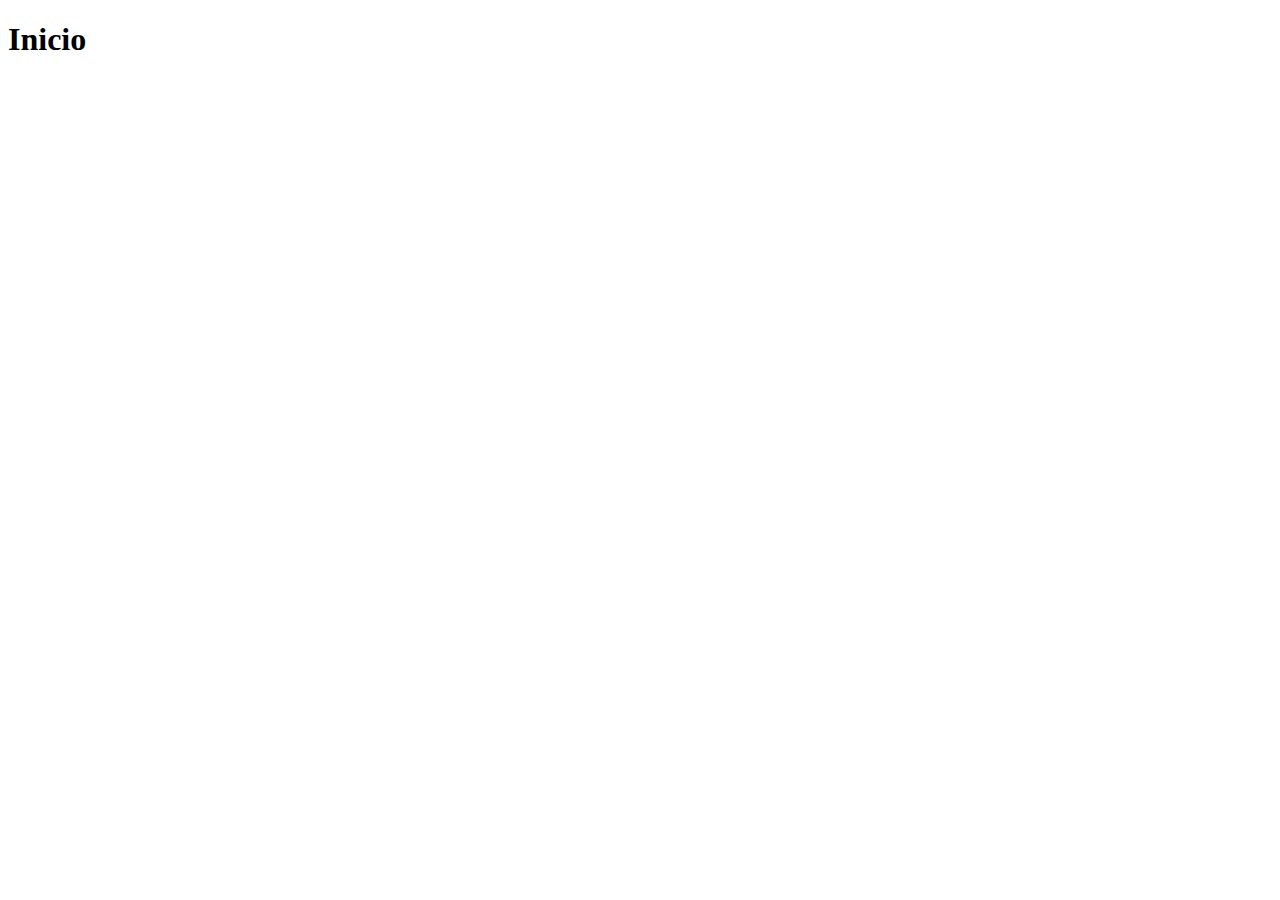
==== inicio.html @ 44436eea "Cambio" ====
<!DOCTYPE html>
<html lang="en">
<head>
    <meta charset="UTF-8">
    <meta http-equiv="X-UA-Compatible" content="IE=edge">
    <meta name="viewport" content="width=device-width, initial-scale=1.0">
    <title>Inicio</title>
</head>
<body>
    <h1>Inicio</h1>
</body>
</html>
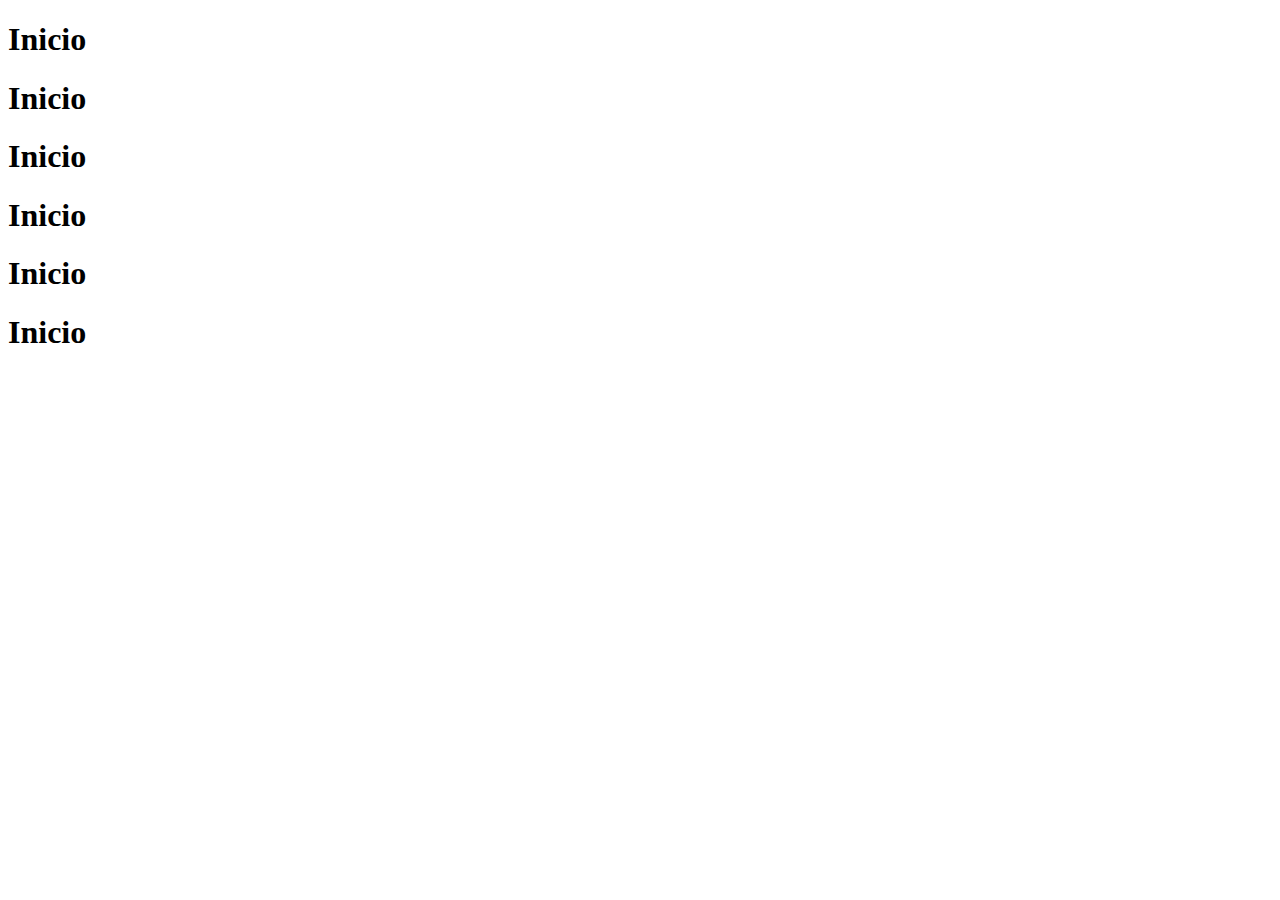
==== commit a79aa2b0: "Cambio h1" ====
--- a/inicio.html
+++ b/inicio.html
@@ -8,5 +8,10 @@
 </head>
 <body>
     <h1>Inicio</h1>
+    <h1>Inicio</h1>
+    <h1>Inicio</h1>
+    <h1>Inicio</h1>
+    <h1>Inicio</h1>
+    <h1>Inicio</h1>
 </body>
 </html>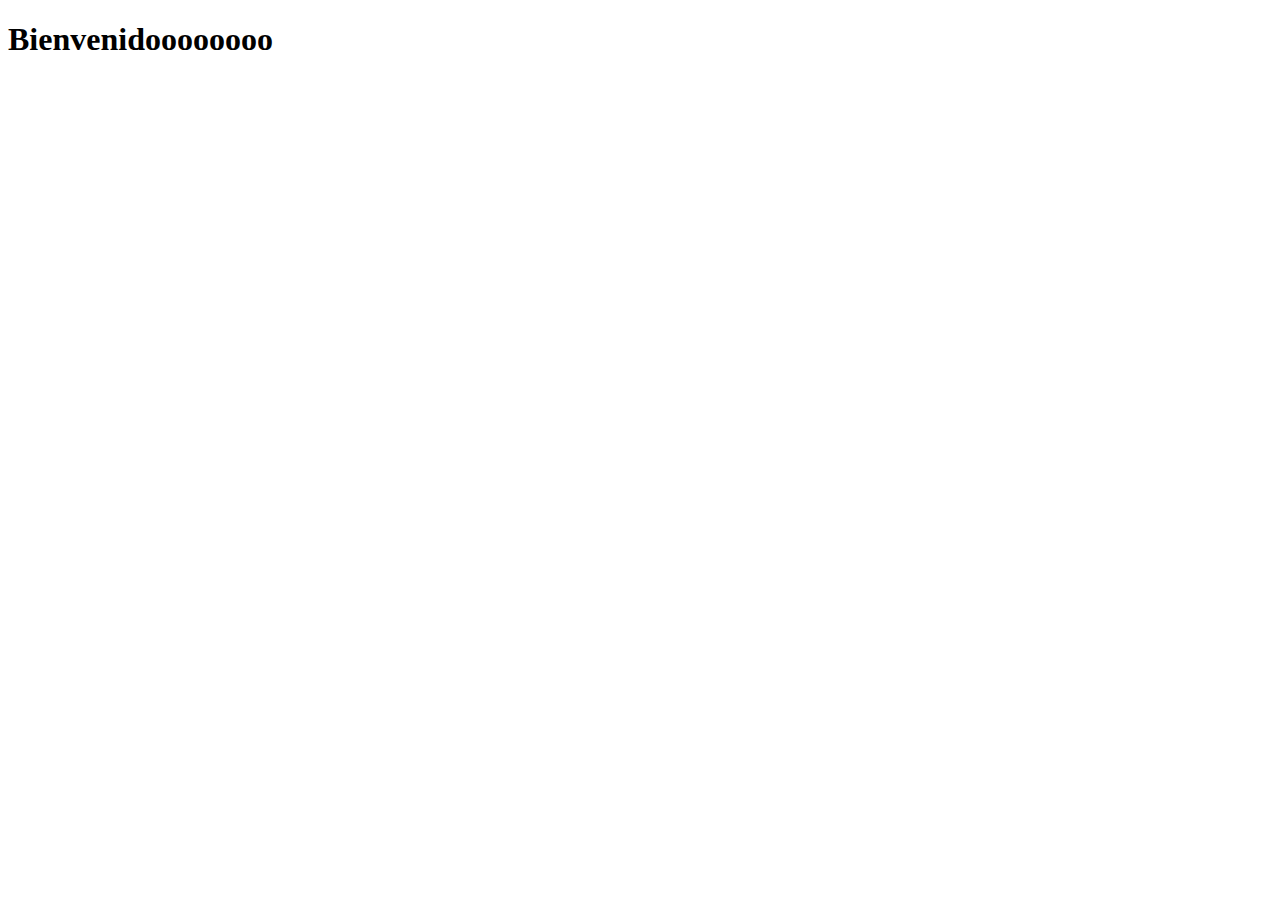
==== commit 776d6748: "cambios" ====
--- a/inicio.html
+++ b/inicio.html
@@ -7,11 +7,6 @@
     <title>Inicio</title>
 </head>
 <body>
-    <h1>Inicio</h1>
-    <h1>Inicio</h1>
-    <h1>Inicio</h1>
-    <h1>Inicio</h1>
-    <h1>Inicio</h1>
-    <h1>Inicio</h1>
+    <h1>Bienvenidoooooooo</h1>
 </body>
-</html>+</html>
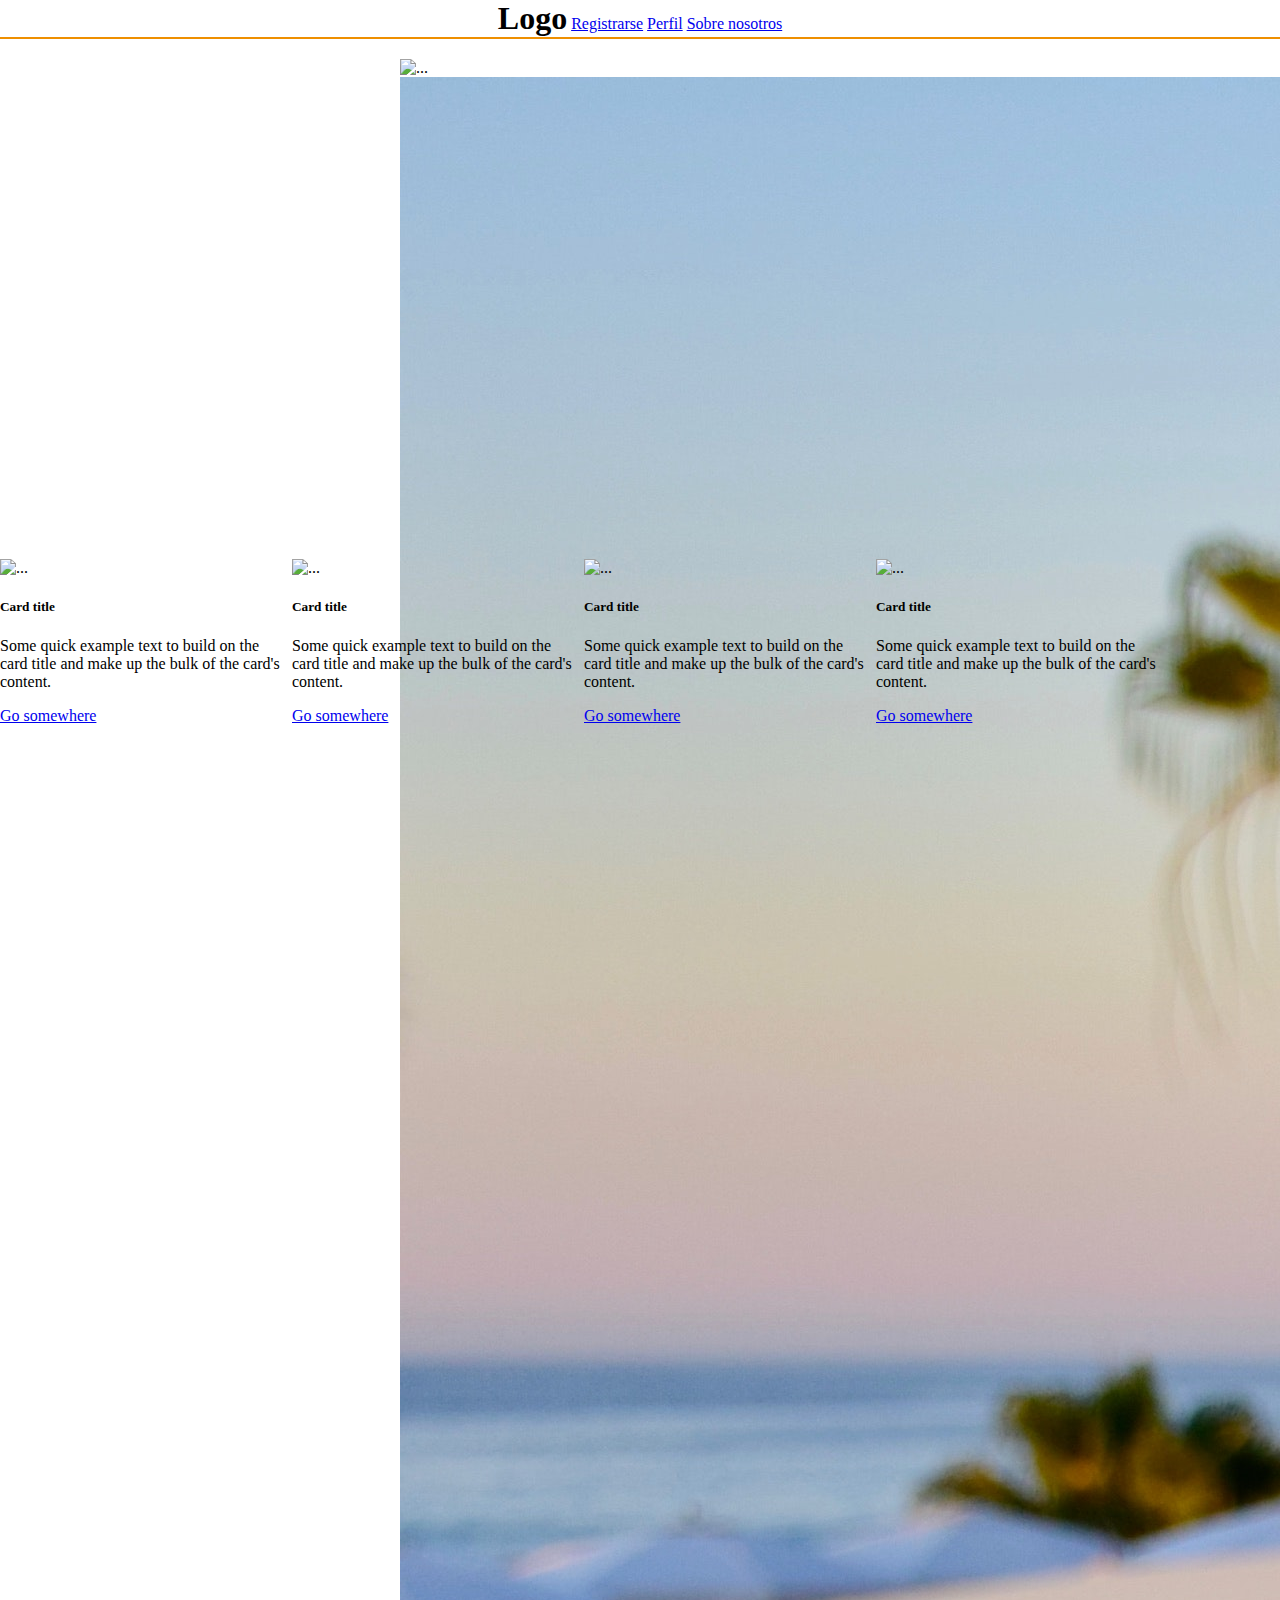
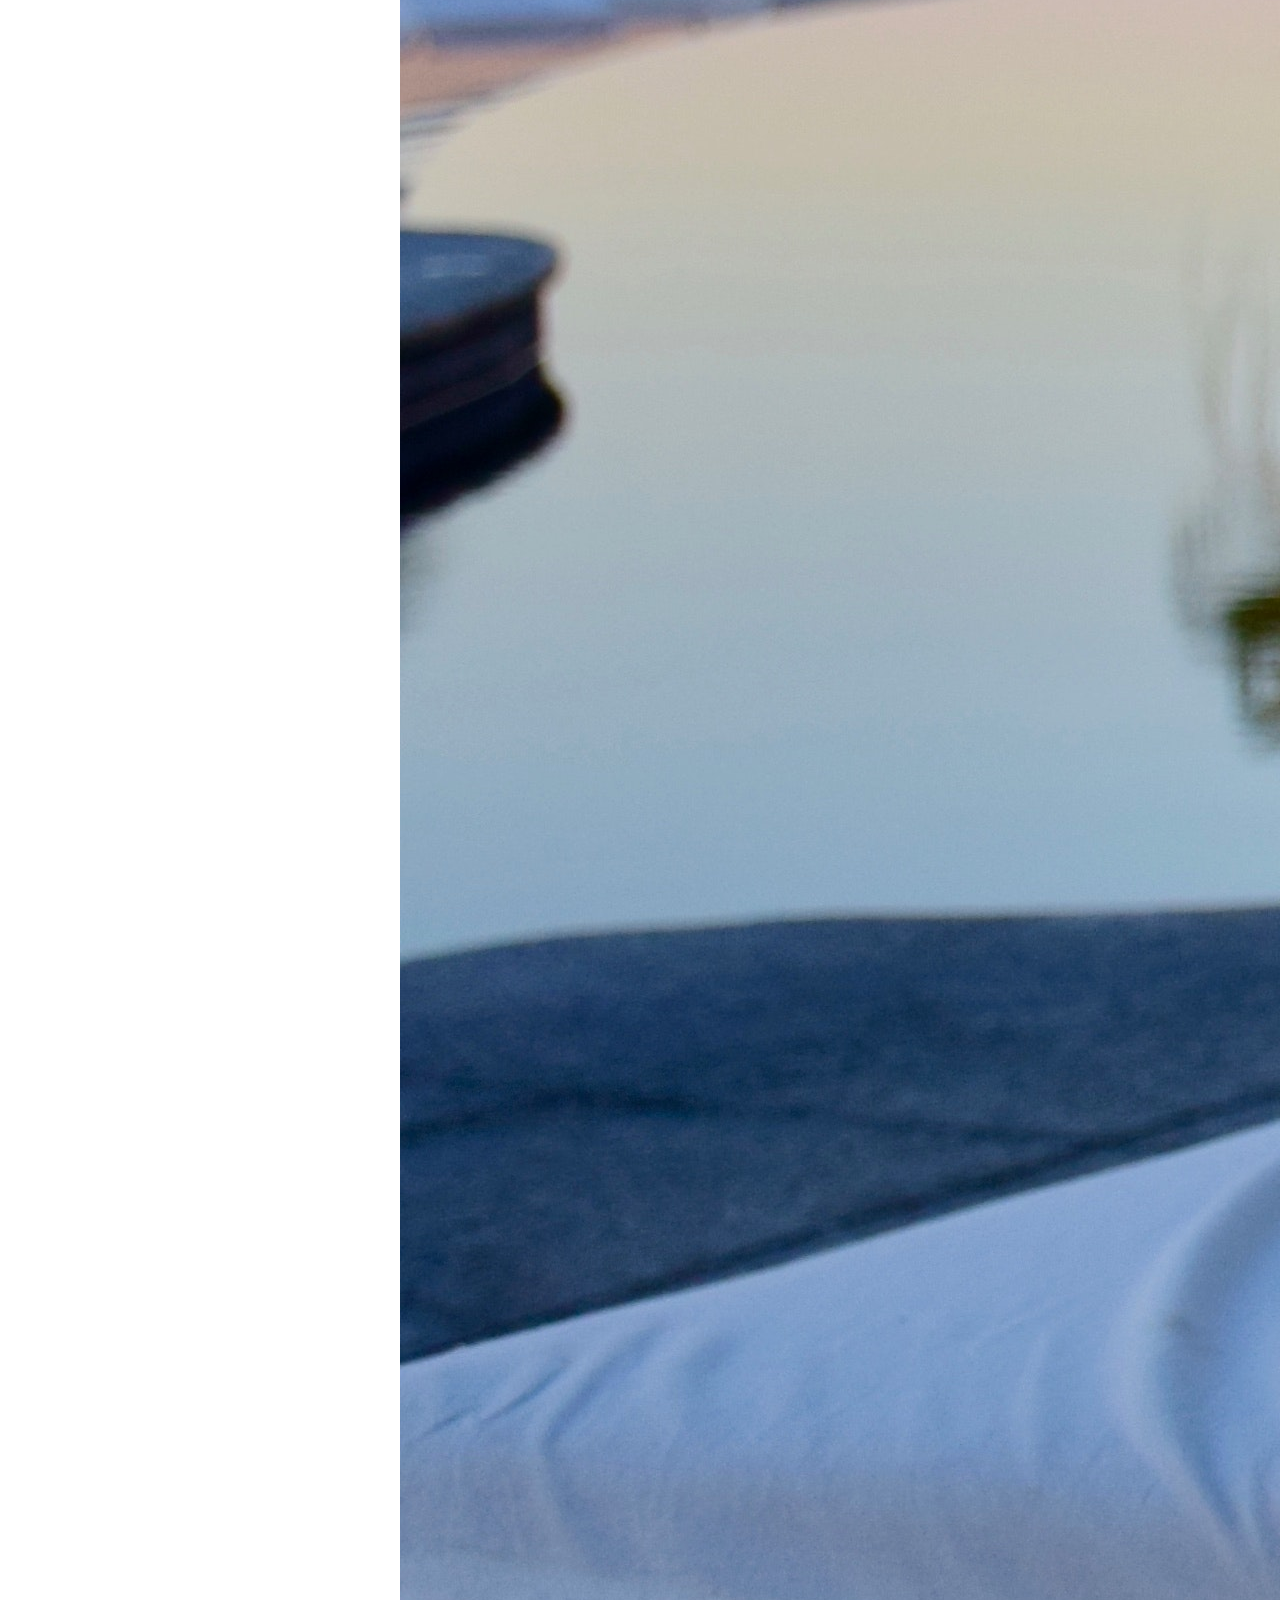
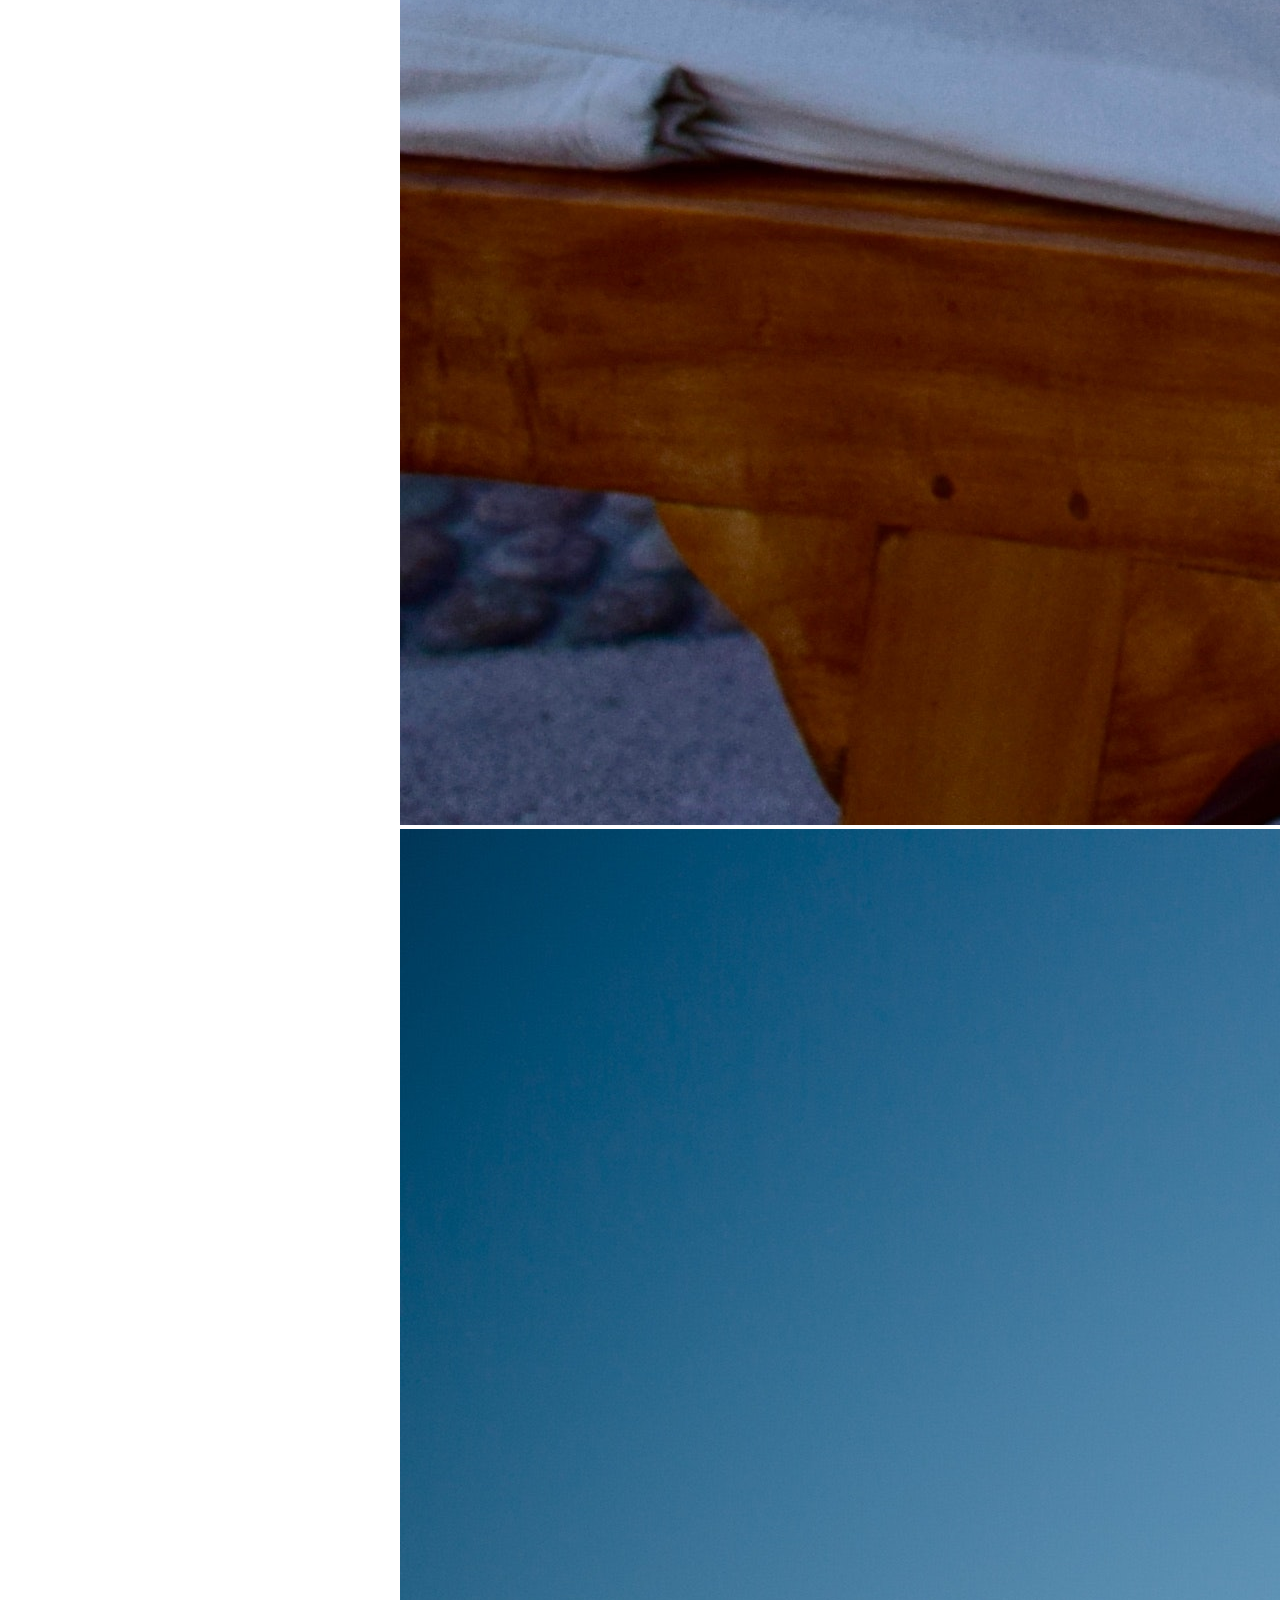
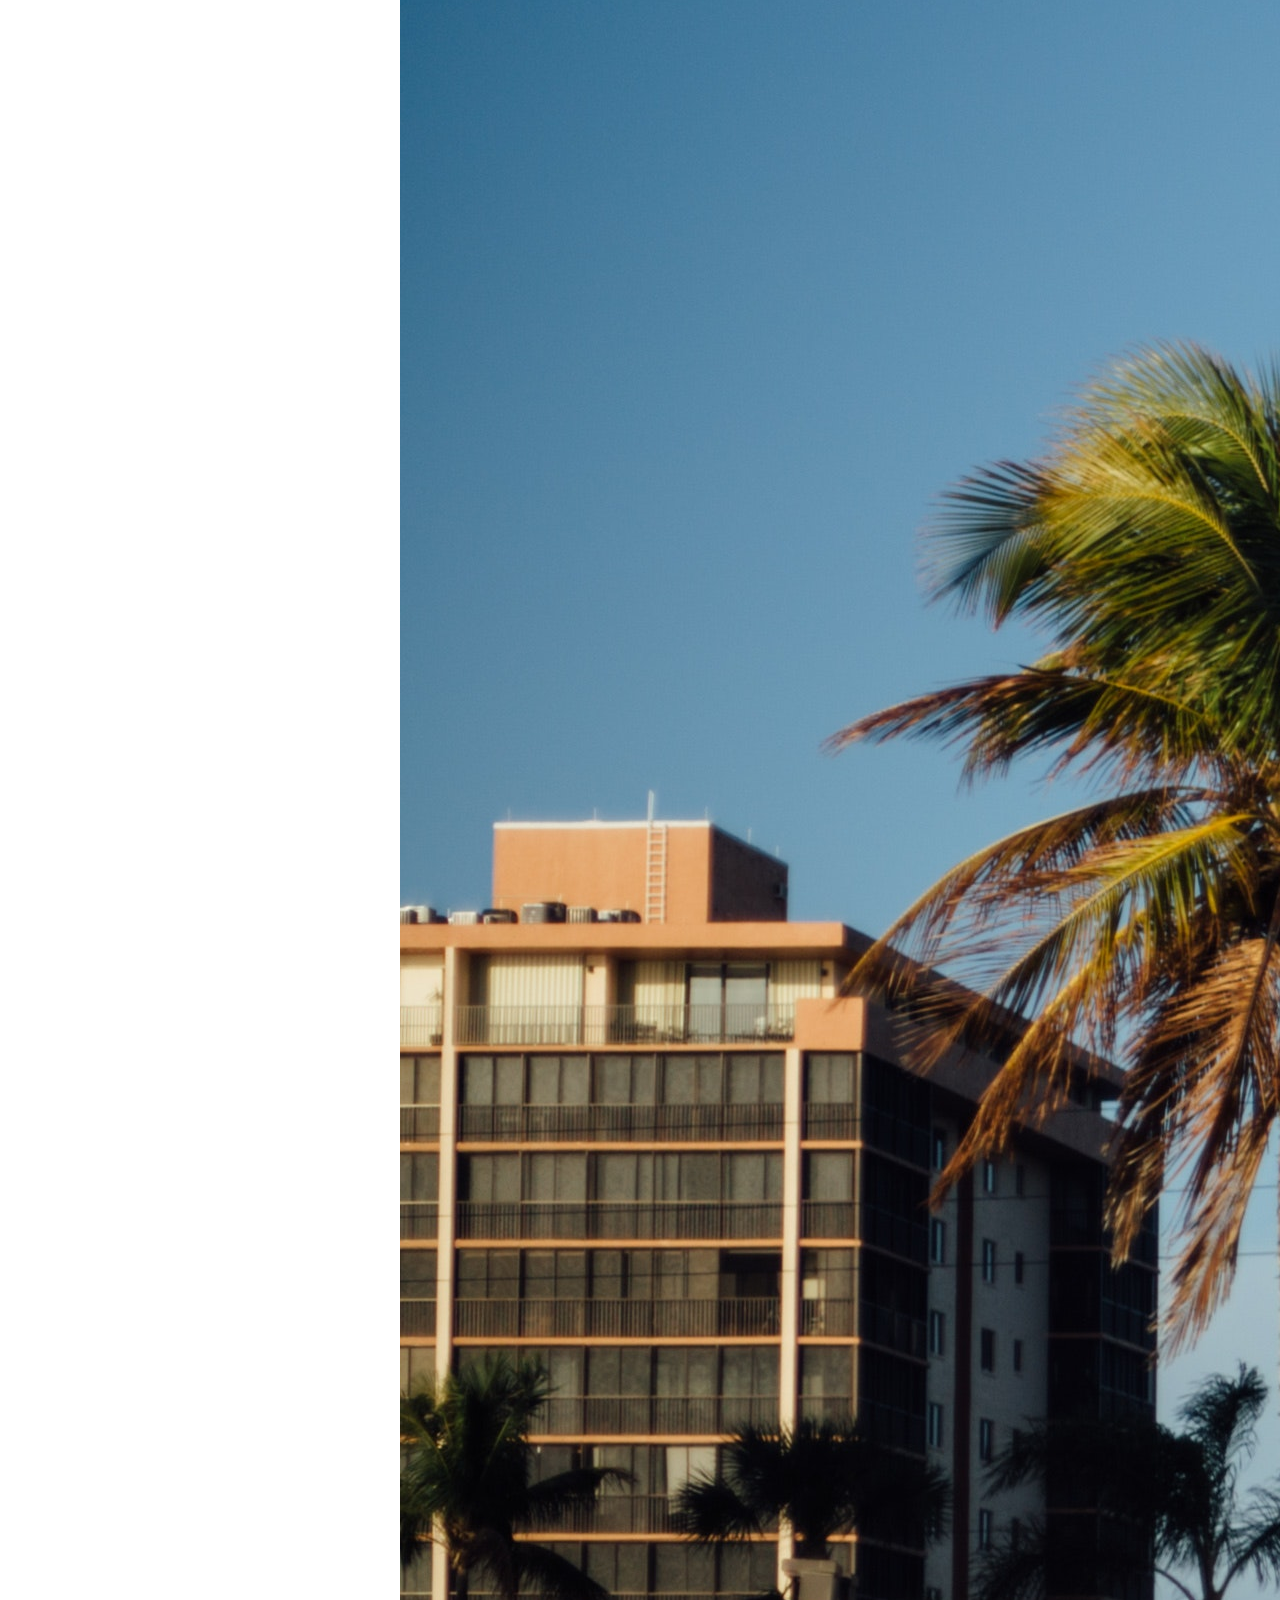
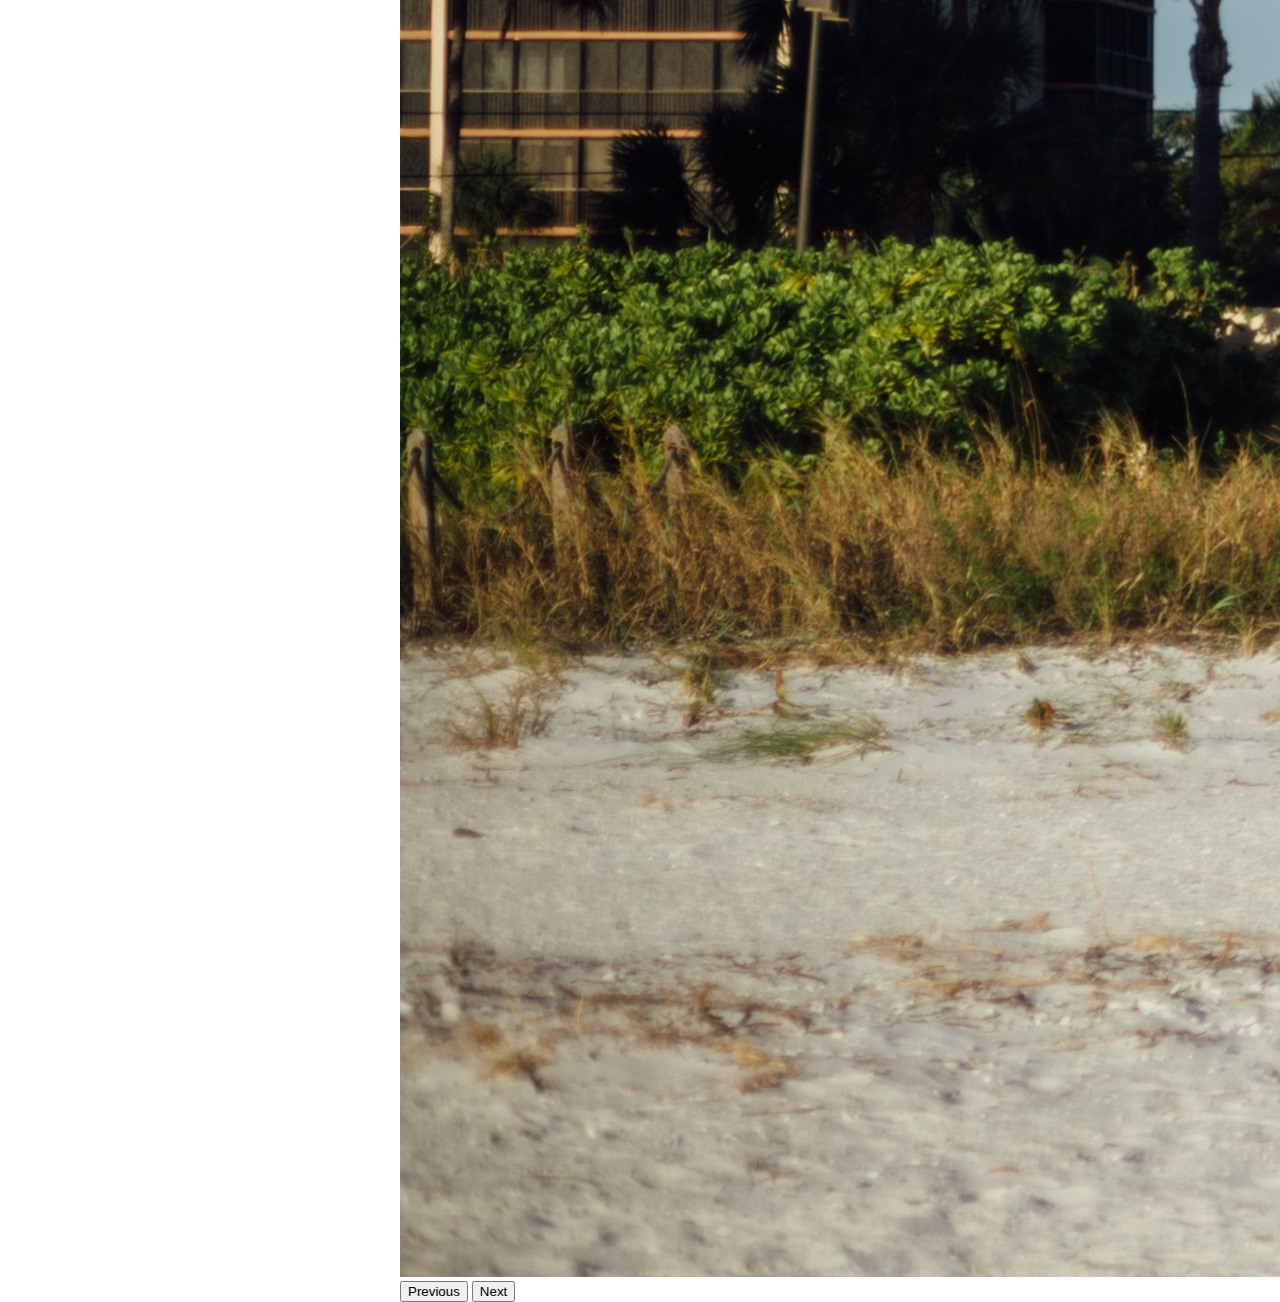
==== commit 33ee5337: "página de inicio" ====
--- a/inicio.html
+++ b/inicio.html
@@ -2,11 +2,94 @@
 <html lang="en">
 <head>
     <meta charset="UTF-8">
-    <meta http-equiv="X-UA-Compatible" content="IE=edge">
     <meta name="viewport" content="width=device-width, initial-scale=1.0">
-    <title>Inicio</title>
+    <title>Document</title>
+    <link href="https://cdn.jsdelivr.net/npm/bootstrap@5.3.0/dist/css/bootstrap.min.css" rel="stylesheet" integrity="sha384-9ndCyUaIbzAi2FUVXJi0CjmCapSmO7SnpJef0486qhLnuZ2cdeRhO02iuK6FUUVM" crossorigin="anonymous">
+    <style>
+
+        html, body{
+            margin:0px !important;
+            height:100% !important;
+        }
+
+        .inicial{
+            border-bottom: 2px rgb(238, 143, 0) solid;
+            overflow: hidden;
+            text-align: center;
+        }
+
+        a{
+            display: inline;
+        }
+        
+    </style>
 </head>
 <body>
-    <h1>Bienvenidoooooooo</h1>
+    <div class="inicial">
+        <h1 style="display: inline;">Logo</h1>
+        <a href="#">Registrarse</a>
+        <a href="#">Perfil</a>
+        <a href="#">Sobre nosotros</a>
+    </div>
+
+    <div id="carouselExample" class="carousel slide" style="width: 500px; height: 500px; margin-top: 20px; margin-left: 400px;">
+        <div class="carousel-inner">
+          <div class="carousel-item active">
+            <img src="imgCarrusel/img-1.jpg" class="d-block w-100" alt="...">
+          </div>
+          <div class="carousel-item">
+            <img src="imgCarrusel/img-2.jpg" class="d-block w-100" alt="...">
+          </div>
+          <div class="carousel-item">
+            <img src="imgCarrusel/img-3.jpg" class="d-block w-100" alt="...">
+          </div>
+        </div>
+        <button class="carousel-control-prev" type="button" data-bs-target="#carouselExample" data-bs-slide="prev">
+          <span class="carousel-control-prev-icon" aria-hidden="true"></span>
+          <span class="visually-hidden">Previous</span>
+        </button>
+        <button class="carousel-control-next" type="button" data-bs-target="#carouselExample" data-bs-slide="next">
+          <span class="carousel-control-next-icon" aria-hidden="true"></span>
+          <span class="visually-hidden">Next</span>
+        </button>
+      </div>
+
+      <div class="card" style="width: 18rem; display: inline-block;">
+        <img src="..." class="card-img-top" alt="...">
+        <div class="card-body">
+          <h5 class="card-title">Card title</h5>
+          <p class="card-text">Some quick example text to build on the card title and make up the bulk of the card's content.</p>
+          <a href="#" class="btn btn-primary">Go somewhere</a>
+        </div>
+      </div>
+
+      <div class="card" style="width: 18rem; display: inline-block;">
+        <img src="..." class="card-img-top" alt="...">
+        <div class="card-body">
+          <h5 class="card-title">Card title</h5>
+          <p class="card-text">Some quick example text to build on the card title and make up the bulk of the card's content.</p>
+          <a href="#" class="btn btn-primary">Go somewhere</a>
+        </div>
+      </div>
+
+      <div class="card" style="width: 18rem; display: inline-block;">
+        <img src="..." class="card-img-top" alt="...">
+        <div class="card-body">
+          <h5 class="card-title">Card title</h5>
+          <p class="card-text">Some quick example text to build on the card title and make up the bulk of the card's content.</p>
+          <a href="#" class="btn btn-primary">Go somewhere</a>
+        </div>
+      </div>
+
+      <div class="card" style="width: 18rem; display: inline-block;">
+        <img src="..." class="card-img-top" alt="...">
+        <div class="card-body">
+          <h5 class="card-title">Card title</h5>
+          <p class="card-text">Some quick example text to build on the card title and make up the bulk of the card's content.</p>
+          <a href="#" class="btn btn-primary">Go somewhere</a>
+        </div>
+      </div>
+
+    <script src="https://cdn.jsdelivr.net/npm/bootstrap@5.3.0/dist/js/bootstrap.bundle.min.js" integrity="sha384-geWF76RCwLtnZ8qwWowPQNguL3RmwHVBC9FhGdlKrxdiJJigb/j/68SIy3Te4Bkz" crossorigin="anonymous"></script>    
 </body>
-</html>
+</html>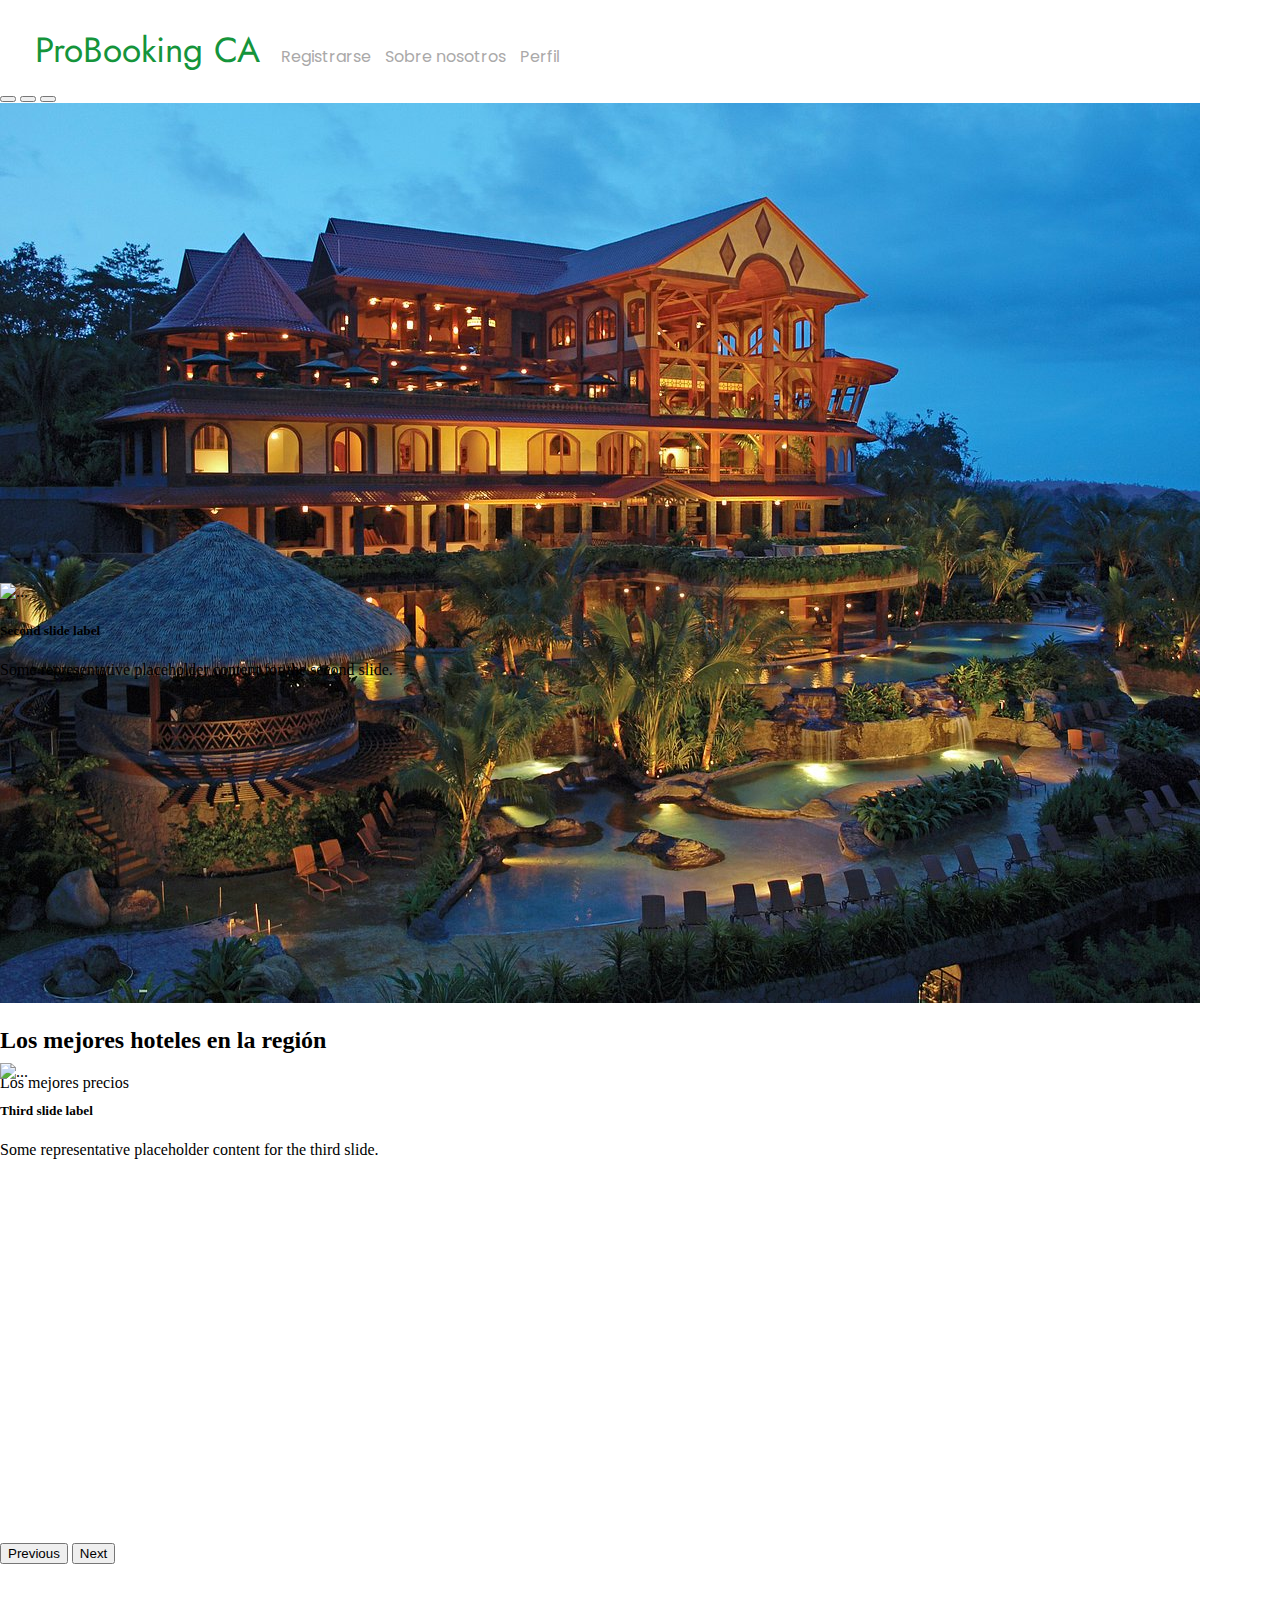
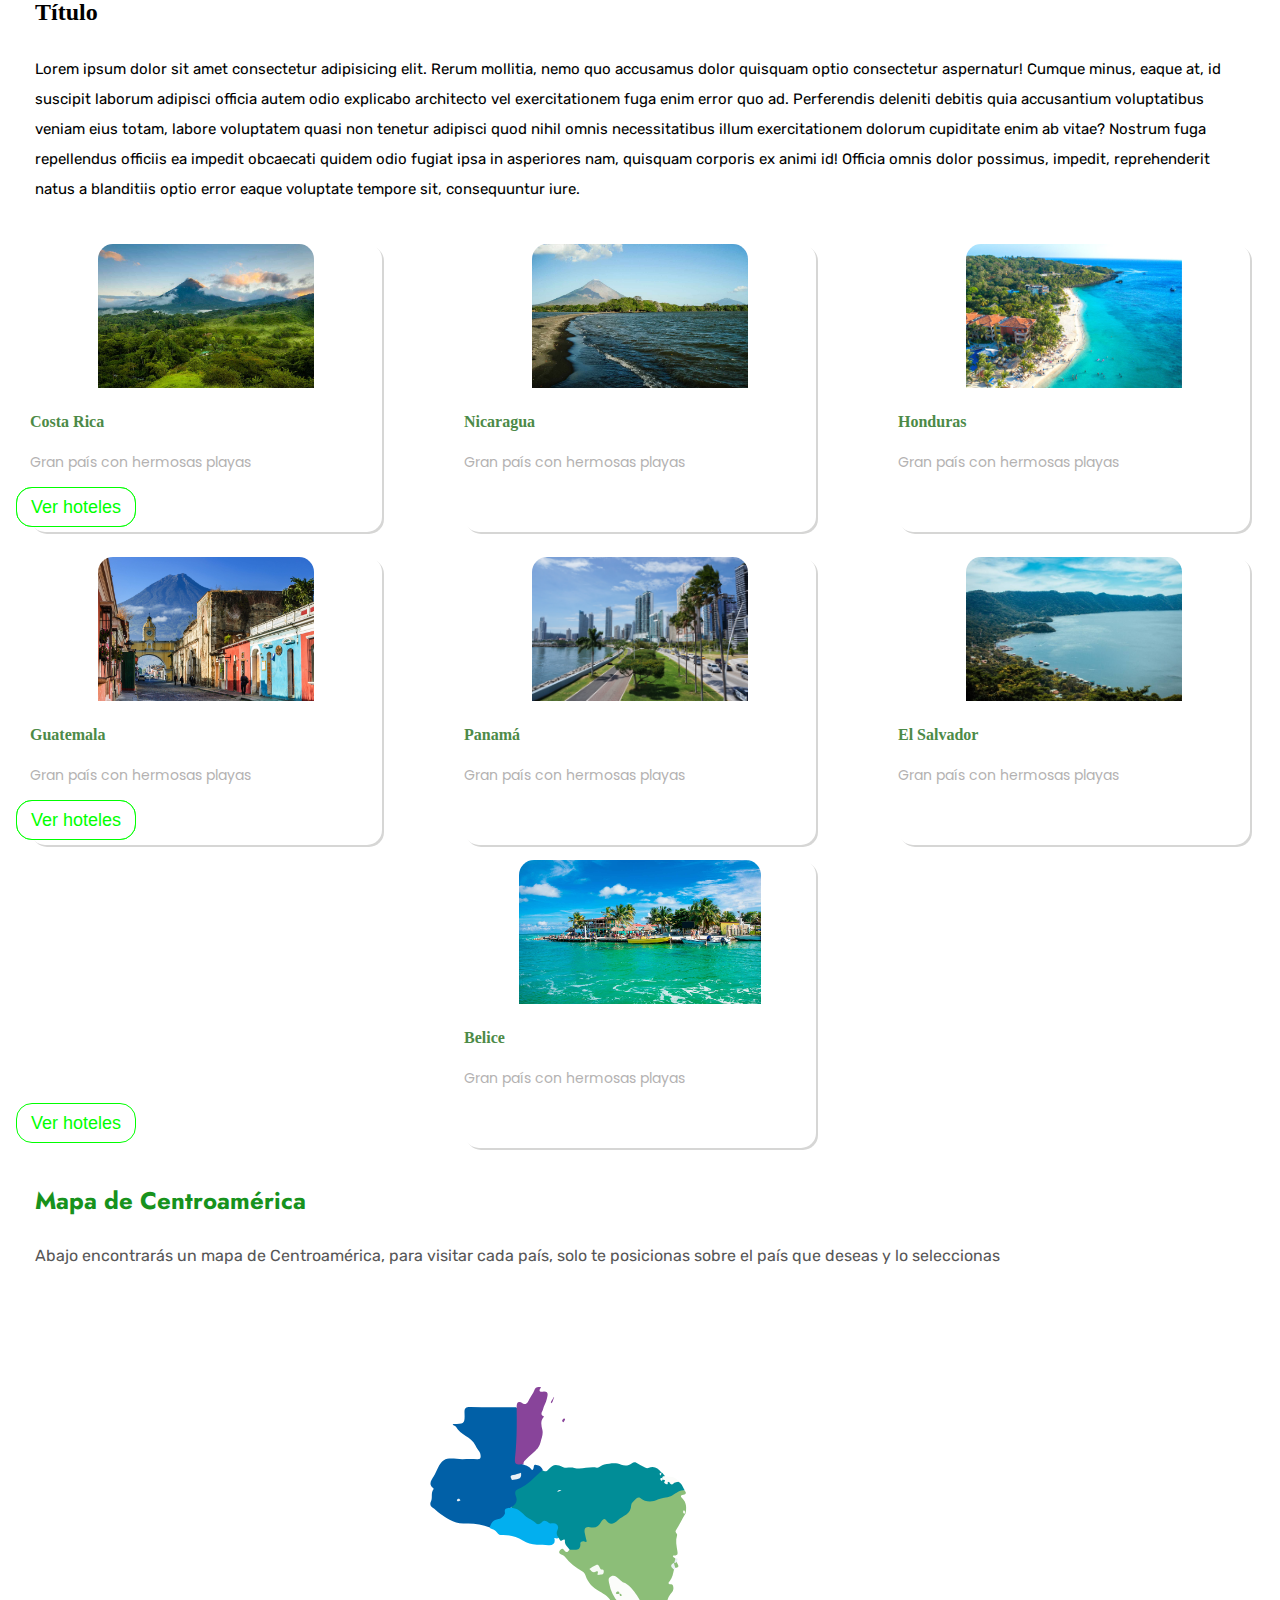
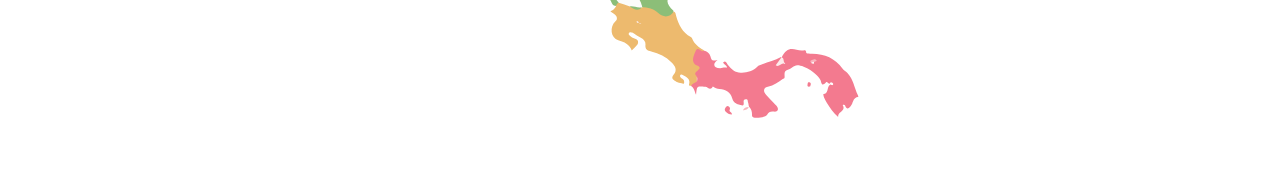
==== commit c9c86d3a: "página home" ====
--- a/inicio.html
+++ b/inicio.html
@@ -5,7 +5,12 @@
     <meta name="viewport" content="width=device-width, initial-scale=1.0">
     <title>Document</title>
     <link href="https://cdn.jsdelivr.net/npm/bootstrap@5.3.0/dist/css/bootstrap.min.css" rel="stylesheet" integrity="sha384-9ndCyUaIbzAi2FUVXJi0CjmCapSmO7SnpJef0486qhLnuZ2cdeRhO02iuK6FUUVM" crossorigin="anonymous">
+    <link rel="stylesheet" href="https://fonts.googleapis.com/css2?family=Material+Symbols+Outlined:opsz,wght,FILL,GRAD@20..48,100..700,0..1,-50..200" />
+    
     <style>
+        @import url('https://fonts.googleapis.com/css2?family=Cherry+Bomb+One&family=Jost:wght@600&family=Potta+One&family=Rum+Raisin&display=swap');
+        @import url('https://fonts.googleapis.com/css2?family=Poppins:wght@200;300&display=swap');
+        @import url('https://fonts.googleapis.com/css2?family=Rubik:wght@300=swap');
 
         html, body{
             margin:0px !important;
@@ -13,82 +18,281 @@
         }
 
         .inicial{
-            border-bottom: 2px rgb(238, 143, 0) solid;
             overflow: hidden;
+            background-color:white;
+            padding-top: 25px;
+            /*border-bottom: solid rgb(219, 219, 219) 1px;*/
+        }
+
+
+        a:link{
+            display: inline;
+            text-decoration: none;
+            font-size: 16px;
+            color: rgb(170, 169, 169) !important;
+            background-color: transparent;
+            font-family: 'Poppins', sans-serif;
+            font-weight: 400;
+        }
+
+        a:visited{
+            display: inline;
+            text-decoration: none;
+            font-size: 16px;
+            color: rgb(170, 169, 169) !important;
+            background-color: transparent;
+            font-family: 'Poppins', sans-serif;
+            font-weight: 400;
+        }
+
+        a:hover{
+            display: inline;
+            text-decoration: none;
+            color: rgb(21, 148, 59) !important;
+            background-color: transparent;
+        }
+
+        .paises{
             text-align: center;
-        }
-
-        a{
-            display: inline;
-        }
+            margin-top: 40px;
+            display: flex;
+            justify-content: space-between;
+            margin-left: 30px;
+            margin-right: 30px;
+        }
+
+        .paises1{
+            text-align: center;
+            margin-top: 25px;
+            display: flex;
+            justify-content: space-between;
+            margin-left: 30px;
+            margin-right: 30px;
+        }
+
+        .paises2{
+            text-align: center;
+            margin-top: 15px;
+            margin-inline: 10px;
+            margin-bottom: 35px;
+        }
+
+        .Logo{
+            font-size: 35px;
+            font-family: 'Jost', sans-serif;
+            color:  rgb(21, 148, 59);
+            display: inline;
+            margin-left: 35px;
+            /*margin-right: 45%;*/
+        }
+
+        .btn_hotel{
+            padding: 5px;
+            font-size: 18px;
+            border-radius: 16px;
+            width: 120px;
+            height: 40px;
+            background-color: rgb(255, 255, 255);
+            color: rgb(0, 255, 0);
+            border: rgb(0, 255, 0) groove 1px;
+            position: absolute;
+            left: 1rem;
+
+        }
+
+        .btn_hotel:hover{
+            background-color: rgb(0, 255, 0);
+            border: none;
+            color: white;
+        }
+
         
+        .nvbar_inicio{
+            padding: 10px;
+            display: inline;
+            margin-right: 35px;
+        }
+
+        .card{
+            width: 22rem;
+            display: inline-block;
+            height: 18rem;
+            border-radius: 15px;
+            box-shadow: 2px 2px rgb(214, 214, 213);
+        }
+
+        .card-img-top{
+            height: 9rem;
+            border-top-left-radius: 15px; 
+            border-top-right-radius: 15px;
+        }
+
+        .txt_desc_pais{
+            color: rgb(180, 178, 178);
+            font-family: 'Poppins', sans-serif;
+            text-align: left;
+            font-size: 14px;
+        }
+
+        .txt_home{
+            margin-top: 35px;
+            margin-left: 35px;
+            margin-right: 35px;
+        }
+
+        .card-title{
+            color: rgb(76, 138, 71);
+        }
+
+
     </style>
 </head>
 <body>
     <div class="inicial">
-        <h1 style="display: inline;">Logo</h1>
-        <a href="#">Registrarse</a>
-        <a href="#">Perfil</a>
-        <a href="#">Sobre nosotros</a>
-    </div>
-
-    <div id="carouselExample" class="carousel slide" style="width: 500px; height: 500px; margin-top: 20px; margin-left: 400px;">
+        <div class="Logo">
+            <p style="display: inline;">ProBooking CA</p>
+        </div>
+        <nav class="nvbar_inicio">
+            <a href="#" style="padding-right: 10px;">Registrarse</a>
+            <a href="#" style="padding-right: 10px;">Sobre nosotros</a>
+            <a href="#" style="padding-right: 10px;">Perfil</a>
+        </nav>
+    </div>
+
+    <div id="carouselExampleCaptions" class="carousel slide" style="margin-top: 10px;">
+        <div class="carousel-indicators">
+          <button type="button" data-bs-target="#carouselExampleCaptions" data-bs-slide-to="0" class="active" aria-current="true" aria-label="Slide 1"></button>
+          <button type="button" data-bs-target="#carouselExampleCaptions" data-bs-slide-to="1" aria-label="Slide 2"></button>
+          <button type="button" data-bs-target="#carouselExampleCaptions" data-bs-slide-to="2" aria-label="Slide 3"></button>
+        </div>
         <div class="carousel-inner">
-          <div class="carousel-item active">
-            <img src="imgCarrusel/img-1.jpg" class="d-block w-100" alt="...">
+          <div class="carousel-item active" style="height: 30rem;">
+            <img src="imgCarrusel/the-springs-resort-and.jpg" class="d-block w-100" alt="Hotel Springs resort en Costa Rica">
+            <div class="carousel-caption d-none d-md-block">
+              <h2>Los mejores hoteles en la región</h2>
+              <p>Los mejores precios</p>
+            </div>
           </div>
-          <div class="carousel-item">
-            <img src="imgCarrusel/img-2.jpg" class="d-block w-100" alt="...">
+          <div class="carousel-item" style="height: 30rem;">
+            <img src="..." class="d-block w-100" alt="...">
+            <div class="carousel-caption d-none d-md-block">
+              <h5>Second slide label</h5>
+              <p>Some representative placeholder content for the second slide.</p>
+            </div>
           </div>
-          <div class="carousel-item">
-            <img src="imgCarrusel/img-3.jpg" class="d-block w-100" alt="...">
+          <div class="carousel-item" style="height: 30rem;">
+            <img src="..." class="d-block w-100" alt="...">
+            <div class="carousel-caption d-none d-md-block">
+              <h5>Third slide label</h5>
+              <p>Some representative placeholder content for the third slide.</p>
+            </div>
           </div>
         </div>
-        <button class="carousel-control-prev" type="button" data-bs-target="#carouselExample" data-bs-slide="prev">
+        <button class="carousel-control-prev" type="button" data-bs-target="#carouselExampleCaptions" data-bs-slide="prev">
           <span class="carousel-control-prev-icon" aria-hidden="true"></span>
           <span class="visually-hidden">Previous</span>
         </button>
-        <button class="carousel-control-next" type="button" data-bs-target="#carouselExample" data-bs-slide="next">
+        <button class="carousel-control-next" type="button" data-bs-target="#carouselExampleCaptions" data-bs-slide="next">
           <span class="carousel-control-next-icon" aria-hidden="true"></span>
           <span class="visually-hidden">Next</span>
         </button>
       </div>
 
-      <div class="card" style="width: 18rem; display: inline-block;">
-        <img src="..." class="card-img-top" alt="...">
-        <div class="card-body">
-          <h5 class="card-title">Card title</h5>
-          <p class="card-text">Some quick example text to build on the card title and make up the bulk of the card's content.</p>
-          <a href="#" class="btn btn-primary">Go somewhere</a>
-        </div>
-      </div>
-
-      <div class="card" style="width: 18rem; display: inline-block;">
-        <img src="..." class="card-img-top" alt="...">
-        <div class="card-body">
-          <h5 class="card-title">Card title</h5>
-          <p class="card-text">Some quick example text to build on the card title and make up the bulk of the card's content.</p>
-          <a href="#" class="btn btn-primary">Go somewhere</a>
-        </div>
-      </div>
-
-      <div class="card" style="width: 18rem; display: inline-block;">
-        <img src="..." class="card-img-top" alt="...">
-        <div class="card-body">
-          <h5 class="card-title">Card title</h5>
-          <p class="card-text">Some quick example text to build on the card title and make up the bulk of the card's content.</p>
-          <a href="#" class="btn btn-primary">Go somewhere</a>
-        </div>
-      </div>
-
-      <div class="card" style="width: 18rem; display: inline-block;">
-        <img src="..." class="card-img-top" alt="...">
-        <div class="card-body">
-          <h5 class="card-title">Card title</h5>
-          <p class="card-text">Some quick example text to build on the card title and make up the bulk of the card's content.</p>
-          <a href="#" class="btn btn-primary">Go somewhere</a>
-        </div>
-      </div>
+    <div class="txt_home">
+        <h2>Título</h2>
+        <p style="font-family: 'Rubik', sans-serif; padding-top: 8px; line-height: 200%; font-size: 15px;" class="prgh_inicio">Lorem ipsum dolor sit amet consectetur adipisicing elit. Rerum mollitia, nemo quo accusamus dolor quisquam optio
+            consectetur aspernatur! Cumque minus, eaque at, id suscipit laborum adipisci officia autem odio explicabo architecto
+            vel exercitationem fuga enim error quo ad. Perferendis deleniti debitis quia accusantium voluptatibus veniam eius
+            totam, labore voluptatem quasi non tenetur adipisci quod nihil omnis necessitatibus illum exercitationem dolorum
+            cupiditate enim ab vitae? Nostrum fuga repellendus officiis ea impedit obcaecati quidem odio fugiat ipsa in
+            asperiores nam, quisquam corporis ex animi id! Officia omnis dolor possimus, impedit, reprehenderit natus a
+            blanditiis optio error eaque voluptate tempore sit, consequuntur iure.</p>
+    </div>  
+
+    <div class="paises">
+        <div class="card" style="width: 22rem; display: inline-block; height: 18rem;">
+            <img src="imgCarrusel/costarica.jpg" class="card-img-top" alt="..." style="height: 9rem;">
+            <div class="card-body">
+            <h4 class="card-title" style="text-align: left;">Costa Rica</h4>
+            <p class="txt_desc_pais">Gran país con hermosas playas</p>
+            <button href="#" class="btn_hotel">Ver hoteles</button>
+            </div>
+        </div>
+
+        <div class="card" style="width: 22rem; display: inline-block; box-shadow: 2px 2px rgb(214, 214, 213);">
+            <img src="imgCarrusel/nicaragua.jpg" class="card-img-top" alt="...">
+            <div class="card-body">
+            <h4 class="card-title" style="text-align: left;">Nicaragua</h4>
+            <p class="txt_desc_pais">Gran país con hermosas playas</p>
+            <button href="#" class="btn_hotel">Ver hoteles</button>
+            </div>
+        </div>
+
+        <div class="card" style="width: 22rem; display: inline-block;">
+            <img src="imgCarrusel/honduras.jpg" class="card-img-top" alt="...">
+            <div class="card-body">
+            <h4 class="card-title" style="text-align: left;">Honduras</h4>
+            <p class="txt_desc_pais">Gran país con hermosas playas</p>
+            <button href="#" class="btn_hotel">Ver hoteles</button>
+            </div>
+        </div>
+    </div> 
+
+    <div class="paises1">
+        <div class="card" style="width: 22rem; display: inline-block;">
+            <img src="imgCarrusel/guatemala.jpg" class="card-img-top" alt="...">
+            <div class="card-body">
+            <h4 class="card-title" style="text-align: left;">Guatemala</h4>
+            <p class="txt_desc_pais">Gran país con hermosas playas</p>
+            <button href="#" class="btn_hotel">Ver hoteles</button>
+            </div>
+        </div>
+
+        <div class="card" style="width: 22rem; display: inline-block;">
+            <img src="imgCarrusel/panamaa.webp" class="card-img-top" alt="...">
+            <div class="card-body">
+            <h4 class="card-title" style="text-align: left;">Panamá</h4>
+            <p class="txt_desc_pais">Gran país con hermosas playas</p>
+            <button href="#" class="btn_hotel">Ver hoteles</button>
+            </div>
+        </div>
+
+        <div class="card" style="width: 22rem; display: inline-block;">
+            <img src="imgCarrusel/salvador.jpg" class="card-img-top" alt="...">
+            <div class="card-body">
+            <h4 class="card-title" style="text-align: left;">El Salvador</h4>
+            <p class="txt_desc_pais">Gran país con hermosas playas</p>
+            <button href="#" class="btn_hotel">Ver hoteles</button>
+            </div>
+        </div>
+    </div>
+
+    <div class="paises2">
+        <div class="card" style="width: 22rem; display: inline-block;">
+            <img src="imgCarrusel/belice.jpg" class="card-img-top" alt="...">
+            <div class="card-body">
+            <h4 class="card-title" style="text-align: left;">Belice</h4>
+            <p class="txt_desc_pais">Gran país con hermosas playas</p>
+            <button href="#" class="btn_hotel">Ver hoteles</button>
+            </div>
+        </div>
+    </div>
+
+    <div class="mapa" style="text-align: center;">
+        <h2 style="text-align: left; padding-left: 35px;font-family: 'Jost', sans-serif; color: rgb(23, 146, 29);">Mapa de Centroamérica</h2>
+        <p style="text-align: left; padding-left: 35px; font-family: 'Rubik', sans-serif; padding-top: 8px; color: rgb(87, 87, 87);">Abajo encontrarás un mapa de Centroamérica, para visitar cada país, solo te posicionas sobre el país que deseas y lo seleccionas</p>
+        <img src="imgCarrusel/mapa_centroamerica_vector.svg" height="500px" width="500px" usemap="#cntrm_mapa">
+
+        <map name="cntrm_mapa">
+            <area alt="Belice" title="Belice" href="Belice.html" coords="126,105,149,142,147,89,127,171,153,142,127,104,126,166,144,165,155,92" shape="poly">
+            <area alt="Guatemala" title="Guatemala" href="" coords="124,111,75,110,35,212,68,243,144,182,53,168,76,240,66,237,99,243,108,228,122,215,127,202,146,179,123,174,144,182" shape="poly">
+            <area alt="Honduras" title="Honduras" href="" coords="249,208,259,214,294,201,256,175,185,176,162,176,149,184,139,188,129,206,124,221,134,230,193,251,197,244,231,231,248,207,165,241,172,255,176,261,184,260" shape="poly">
+            <area alt="El Salvador" title="El Salvador" href="" coords="156,265,164,244,121,224,106,235,102,246,108,250" shape="poly">
+            <area alt="Nicaragua" title="Nicaragua" href="" coords="216,238,172,275,212,318,279,340,292,209,248,213,233,233,225,237" shape="poly">
+            <area target="" alt="Costa Rica" title="Costa Rica" href="CostaRica.html" coords="256,384,51" shape="circle">
+            <area alt="Panama" title="Panama" href="" coords="442,453,410,400,374,463,302,423,308,388,400,384,444,394,465,435" shape="poly">
+        </map>
+    </div>
 
     <script src="https://cdn.jsdelivr.net/npm/bootstrap@5.3.0/dist/js/bootstrap.bundle.min.js" integrity="sha384-geWF76RCwLtnZ8qwWowPQNguL3RmwHVBC9FhGdlKrxdiJJigb/j/68SIy3Te4Bkz" crossorigin="anonymous"></script>    
 </body>
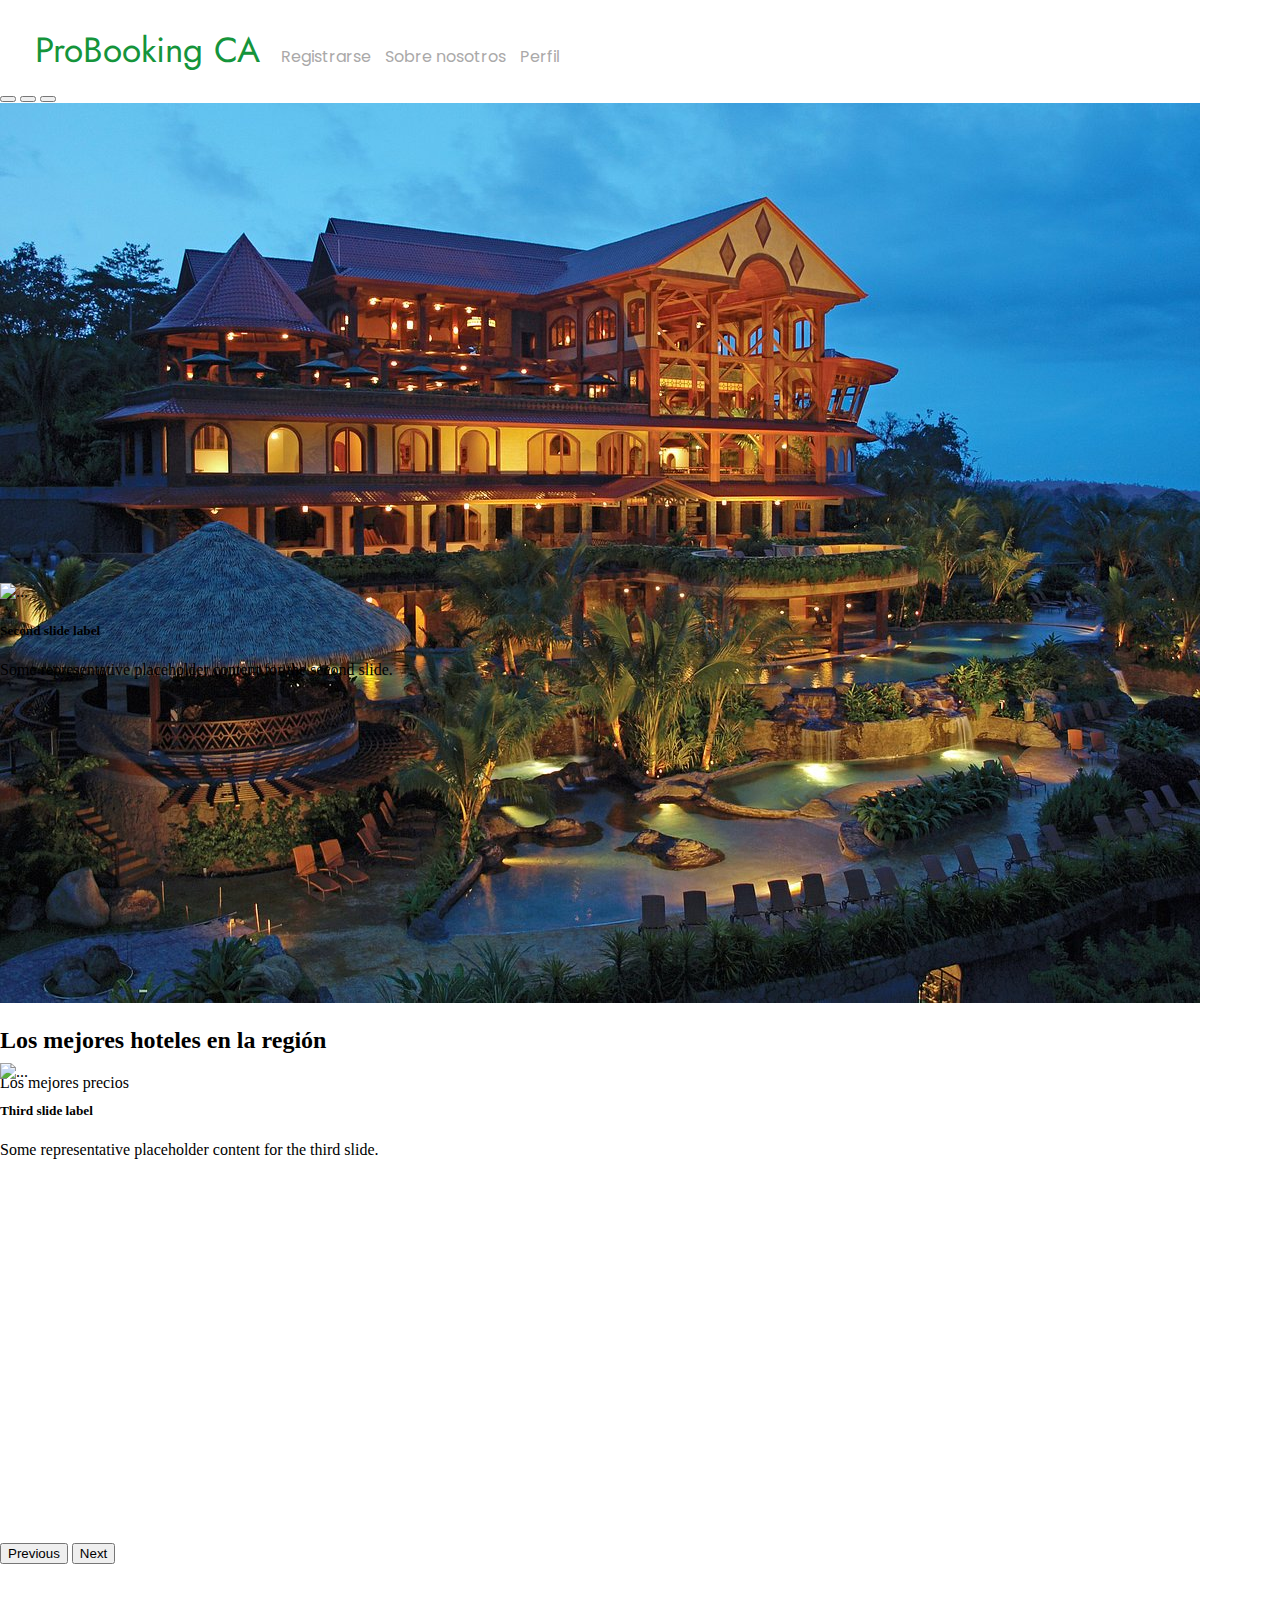
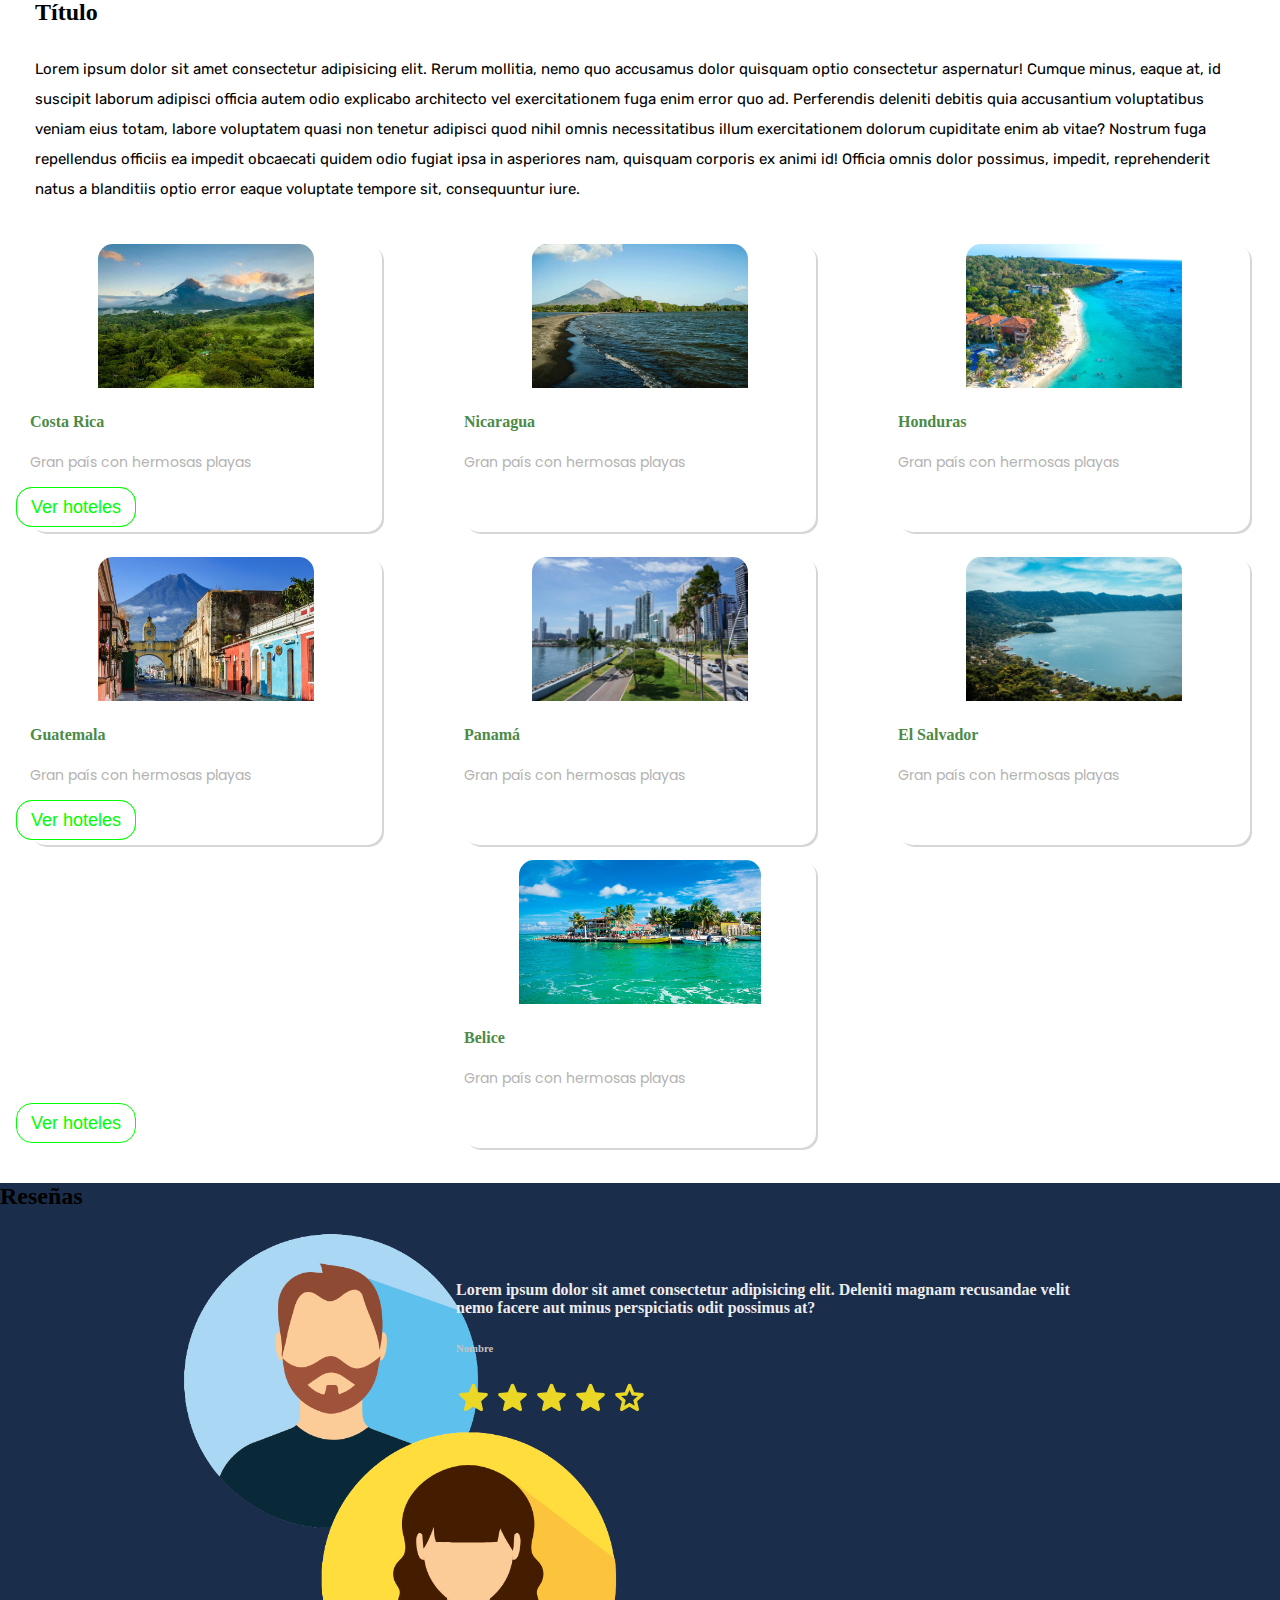
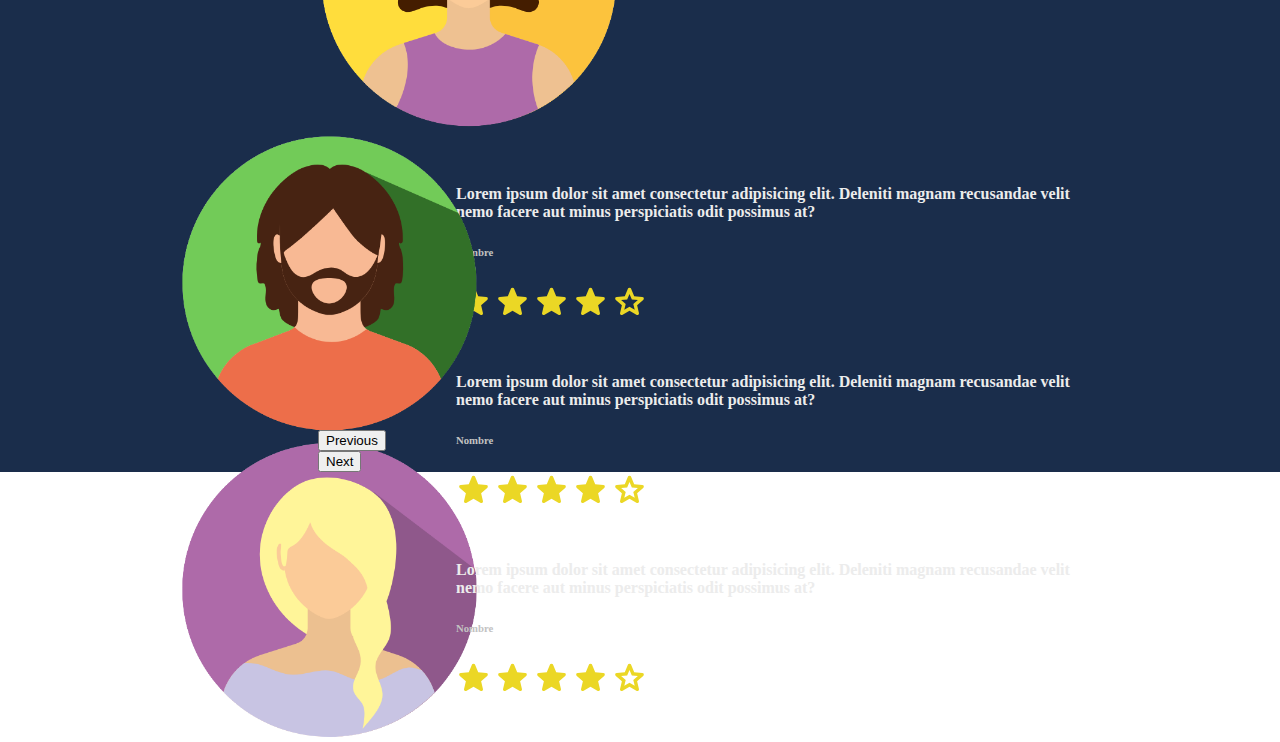
==== commit 2e7ef89c: "reviews" ====
--- a/inicio.html
+++ b/inicio.html
@@ -3,149 +3,13 @@
 <head>
     <meta charset="UTF-8">
     <meta name="viewport" content="width=device-width, initial-scale=1.0">
-    <title>Document</title>
+    <title>Pro Booking</title>
     <link href="https://cdn.jsdelivr.net/npm/bootstrap@5.3.0/dist/css/bootstrap.min.css" rel="stylesheet" integrity="sha384-9ndCyUaIbzAi2FUVXJi0CjmCapSmO7SnpJef0486qhLnuZ2cdeRhO02iuK6FUUVM" crossorigin="anonymous">
     <link rel="stylesheet" href="https://fonts.googleapis.com/css2?family=Material+Symbols+Outlined:opsz,wght,FILL,GRAD@20..48,100..700,0..1,-50..200" />
+   <link rel="stylesheet" href="css/styles.css">
+       
+
     
-    <style>
-        @import url('https://fonts.googleapis.com/css2?family=Cherry+Bomb+One&family=Jost:wght@600&family=Potta+One&family=Rum+Raisin&display=swap');
-        @import url('https://fonts.googleapis.com/css2?family=Poppins:wght@200;300&display=swap');
-        @import url('https://fonts.googleapis.com/css2?family=Rubik:wght@300=swap');
-
-        html, body{
-            margin:0px !important;
-            height:100% !important;
-        }
-
-        .inicial{
-            overflow: hidden;
-            background-color:white;
-            padding-top: 25px;
-            /*border-bottom: solid rgb(219, 219, 219) 1px;*/
-        }
-
-
-        a:link{
-            display: inline;
-            text-decoration: none;
-            font-size: 16px;
-            color: rgb(170, 169, 169) !important;
-            background-color: transparent;
-            font-family: 'Poppins', sans-serif;
-            font-weight: 400;
-        }
-
-        a:visited{
-            display: inline;
-            text-decoration: none;
-            font-size: 16px;
-            color: rgb(170, 169, 169) !important;
-            background-color: transparent;
-            font-family: 'Poppins', sans-serif;
-            font-weight: 400;
-        }
-
-        a:hover{
-            display: inline;
-            text-decoration: none;
-            color: rgb(21, 148, 59) !important;
-            background-color: transparent;
-        }
-
-        .paises{
-            text-align: center;
-            margin-top: 40px;
-            display: flex;
-            justify-content: space-between;
-            margin-left: 30px;
-            margin-right: 30px;
-        }
-
-        .paises1{
-            text-align: center;
-            margin-top: 25px;
-            display: flex;
-            justify-content: space-between;
-            margin-left: 30px;
-            margin-right: 30px;
-        }
-
-        .paises2{
-            text-align: center;
-            margin-top: 15px;
-            margin-inline: 10px;
-            margin-bottom: 35px;
-        }
-
-        .Logo{
-            font-size: 35px;
-            font-family: 'Jost', sans-serif;
-            color:  rgb(21, 148, 59);
-            display: inline;
-            margin-left: 35px;
-            /*margin-right: 45%;*/
-        }
-
-        .btn_hotel{
-            padding: 5px;
-            font-size: 18px;
-            border-radius: 16px;
-            width: 120px;
-            height: 40px;
-            background-color: rgb(255, 255, 255);
-            color: rgb(0, 255, 0);
-            border: rgb(0, 255, 0) groove 1px;
-            position: absolute;
-            left: 1rem;
-
-        }
-
-        .btn_hotel:hover{
-            background-color: rgb(0, 255, 0);
-            border: none;
-            color: white;
-        }
-
-        
-        .nvbar_inicio{
-            padding: 10px;
-            display: inline;
-            margin-right: 35px;
-        }
-
-        .card{
-            width: 22rem;
-            display: inline-block;
-            height: 18rem;
-            border-radius: 15px;
-            box-shadow: 2px 2px rgb(214, 214, 213);
-        }
-
-        .card-img-top{
-            height: 9rem;
-            border-top-left-radius: 15px; 
-            border-top-right-radius: 15px;
-        }
-
-        .txt_desc_pais{
-            color: rgb(180, 178, 178);
-            font-family: 'Poppins', sans-serif;
-            text-align: left;
-            font-size: 14px;
-        }
-
-        .txt_home{
-            margin-top: 35px;
-            margin-left: 35px;
-            margin-right: 35px;
-        }
-
-        .card-title{
-            color: rgb(76, 138, 71);
-        }
-
-
-    </style>
 </head>
 <body>
     <div class="inicial">
@@ -278,21 +142,125 @@
         </div>
     </div>
 
-    <div class="mapa" style="text-align: center;">
+    <div class="reviews-completo">
+    <h2>Reseñas</h2>
+    <div id="carouselExampleRide" class="carousel slide" data-bs-ride="true">
+      <div class="carousel-inner">
+        <div class="carousel-item active">
+          <div class="reviews">
+             <div class="reviews-contenedor">     
+                 <div class="reviews-icono">
+                   <img src="imgCarrusel/avatar-hombre.png">
+                 </div>
+                     <div class="reviews-contenido">
+                       <h4>Lorem ipsum dolor sit amet consectetur adipisicing elit. Deleniti magnam recusandae velit nemo facere aut minus
+                           perspiciatis odit possimus at?</h4>
+                       <h6>Nombre</h6>
+                         <img src="imgCarrusel/star_FILL1_wght700_GRAD0_opsz48.svg#ebd725">
+                         <img src="imgCarrusel/star_FILL1_wght700_GRAD0_opsz48.svg#ebd725">
+                         <img src="imgCarrusel/star_FILL1_wght700_GRAD0_opsz48.svg#ebd725">
+                         <img src="imgCarrusel/star_FILL1_wght700_GRAD0_opsz48.svg#ebd725">
+                        <svg xmlns="http://www.w3.org/2000/svg" height="35" viewBox="0 -960 960 960" width="35">
+                          <path
+                            d="m337-225 143-85 143 86-39-161 126-110-166-14-64-152-64 152-166 13 126 109-39 162Zm143 24L292-87q-14 8-28 7t-25-9q-11-8-16-20.5t-2-28.5l50-214-166-145q-12-10-15.5-23.5T90-547q3-13 14.5-22t27.5-10l219-19 85-203q6-15 18.5-22t25.5-7q13 0 25.5 7t18.5 22l85 203 220 19q15 1 26.5 10t14.5 22q4 13 .5 26.5T855-497L689-352l50 214q3 16-2 28.5T721-89q-11 8-25 9t-28-7L480-201Zm0-232Z" />
+                        </svg> </div>
+             </div>
+         </div>
+        </div>
+        <div class="carousel-item">
+          <div class="reviews">
+             <div class="reviews-contenedor">     
+                 <div class="reviews-icono">
+                   <img src="imgCarrusel/avatar-mujer.png">
+                 </div>
+                     <div class="reviews-contenido">
+                       <h4>Lorem ipsum dolor sit amet consectetur adipisicing elit. Deleniti magnam recusandae velit nemo facere aut minus
+                           perspiciatis odit possimus at?</h4>
+                       <h6>Nombre</h6>
+                         <img src="imgCarrusel/star_FILL1_wght700_GRAD0_opsz48.svg#ebd725">
+                         <img src="imgCarrusel/star_FILL1_wght700_GRAD0_opsz48.svg#ebd725">
+                         <img src="imgCarrusel/star_FILL1_wght700_GRAD0_opsz48.svg#ebd725">
+                         <img src="imgCarrusel/star_FILL1_wght700_GRAD0_opsz48.svg#ebd725">
+                        <svg xmlns="http://www.w3.org/2000/svg" height="35" viewBox="0 -960 960 960" width="35">
+                          <path
+                            d="m337-225 143-85 143 86-39-161 126-110-166-14-64-152-64 152-166 13 126 109-39 162Zm143 24L292-87q-14 8-28 7t-25-9q-11-8-16-20.5t-2-28.5l50-214-166-145q-12-10-15.5-23.5T90-547q3-13 14.5-22t27.5-10l219-19 85-203q6-15 18.5-22t25.5-7q13 0 25.5 7t18.5 22l85 203 220 19q15 1 26.5 10t14.5 22q4 13 .5 26.5T855-497L689-352l50 214q3 16-2 28.5T721-89q-11 8-25 9t-28-7L480-201Zm0-232Z" />
+                        </svg>
+                     </div>
+             </div>
+         </div>
+        </div>
+        <div class="carousel-item">
+          <div class="reviews">
+            <div class="reviews-contenedor">     
+                <div class="reviews-icono">
+                  <img src="imgCarrusel/avatar-hombre2.png">
+                </div>
+                    <div class="reviews-contenido">
+                      <h4>Lorem ipsum dolor sit amet consectetur adipisicing elit. Deleniti magnam recusandae velit nemo facere aut minus
+                          perspiciatis odit possimus at?</h4>
+                      <h6>Nombre</h6>
+                        <img src="imgCarrusel/star_FILL1_wght700_GRAD0_opsz48.svg#ebd725">
+                        <img src="imgCarrusel/star_FILL1_wght700_GRAD0_opsz48.svg#ebd725">
+                        <img src="imgCarrusel/star_FILL1_wght700_GRAD0_opsz48.svg#ebd725">
+                        <img src="imgCarrusel/star_FILL1_wght700_GRAD0_opsz48.svg#ebd725">
+                        <svg xmlns="http://www.w3.org/2000/svg" height="35" viewBox="0 -960 960 960" width="35">
+                          <path
+                            d="m337-225 143-85 143 86-39-161 126-110-166-14-64-152-64 152-166 13 126 109-39 162Zm143 24L292-87q-14 8-28 7t-25-9q-11-8-16-20.5t-2-28.5l50-214-166-145q-12-10-15.5-23.5T90-547q3-13 14.5-22t27.5-10l219-19 85-203q6-15 18.5-22t25.5-7q13 0 25.5 7t18.5 22l85 203 220 19q15 1 26.5 10t14.5 22q4 13 .5 26.5T855-497L689-352l50 214q3 16-2 28.5T721-89q-11 8-25 9t-28-7L480-201Zm0-232Z" />
+                        </svg>
+                    </div>
+            </div>
+        </div>
+        </div>
+        <div class="carousel-item">
+          <div class="reviews">
+            <div class="reviews-contenedor">     
+                <div class="reviews-icono">
+                  <img src="imgCarrusel/avatar-mujer2.png">
+                </div>
+                    <div class="reviews-contenido">
+                      <h4>Lorem ipsum dolor sit amet consectetur adipisicing elit. Deleniti magnam recusandae velit nemo facere aut minus
+                          perspiciatis odit possimus at?</h4>
+                      <h6>Nombre</h6>
+                        <img src="imgCarrusel/star_FILL1_wght700_GRAD0_opsz48.svg#ebd725">
+                        <img src="imgCarrusel/star_FILL1_wght700_GRAD0_opsz48.svg#ebd725">
+                        <img src="imgCarrusel/star_FILL1_wght700_GRAD0_opsz48.svg#ebd725">
+                        <img src="imgCarrusel/star_FILL1_wght700_GRAD0_opsz48.svg#ebd725">
+                        <svg xmlns="http://www.w3.org/2000/svg" height="35" viewBox="0 -960 960 960" width="35">
+                          <path
+                            d="m337-225 143-85 143 86-39-161 126-110-166-14-64-152-64 152-166 13 126 109-39 162Zm143 24L292-87q-14 8-28 7t-25-9q-11-8-16-20.5t-2-28.5l50-214-166-145q-12-10-15.5-23.5T90-547q3-13 14.5-22t27.5-10l219-19 85-203q6-15 18.5-22t25.5-7q13 0 25.5 7t18.5 22l85 203 220 19q15 1 26.5 10t14.5 22q4 13 .5 26.5T855-497L689-352l50 214q3 16-2 28.5T721-89q-11 8-25 9t-28-7L480-201Zm0-232Z" />
+                        </svg>
+                    </div>
+            </div>
+        </div>
+        </div>
+      </div>
+      <button class="carousel-control-prev" type="button" data-bs-target="#carouselExampleRide" data-bs-slide="prev">
+        <span class="carousel-control-prev-icon" aria-hidden="true"></span>
+        <span class="visually-hidden">Previous</span>
+      </button>
+      <button class="carousel-control-next" type="button" data-bs-target="#carouselExampleRide" data-bs-slide="next">
+        <span class="carousel-control-next-icon" aria-hidden="true"></span>
+        <span class="visually-hidden">Next</span>
+      </button>
+    </div>
+  </div>
+
+    
+    <!--div class="mapa" style="text-align: center;">
         <h2 style="text-align: left; padding-left: 35px;font-family: 'Jost', sans-serif; color: rgb(23, 146, 29);">Mapa de Centroamérica</h2>
         <p style="text-align: left; padding-left: 35px; font-family: 'Rubik', sans-serif; padding-top: 8px; color: rgb(87, 87, 87);">Abajo encontrarás un mapa de Centroamérica, para visitar cada país, solo te posicionas sobre el país que deseas y lo seleccionas</p>
         <img src="imgCarrusel/mapa_centroamerica_vector.svg" height="500px" width="500px" usemap="#cntrm_mapa">
 
         <map name="cntrm_mapa">
-            <area alt="Belice" title="Belice" href="Belice.html" coords="126,105,149,142,147,89,127,171,153,142,127,104,126,166,144,165,155,92" shape="poly">
-            <area alt="Guatemala" title="Guatemala" href="" coords="124,111,75,110,35,212,68,243,144,182,53,168,76,240,66,237,99,243,108,228,122,215,127,202,146,179,123,174,144,182" shape="poly">
+            <area alt="Guatemala" title="Guatemala" href="" coords="73,108,125,109,123,178,144,176,98,245,37,228,51,167,90,166,64,140,68,126" shape="poly">
+            <area alt="Belice" title="Belice" href="Belice.html" coords="127,103,125,175,150,155,156,84" shape="poly">
             <area alt="Honduras" title="Honduras" href="" coords="249,208,259,214,294,201,256,175,185,176,162,176,149,184,139,188,129,206,124,221,134,230,193,251,197,244,231,231,248,207,165,241,172,255,176,261,184,260" shape="poly">
             <area alt="El Salvador" title="El Salvador" href="" coords="156,265,164,244,121,224,106,235,102,246,108,250" shape="poly">
-            <area alt="Nicaragua" title="Nicaragua" href="" coords="216,238,172,275,212,318,279,340,292,209,248,213,233,233,225,237" shape="poly">
-            <area target="" alt="Costa Rica" title="Costa Rica" href="CostaRica.html" coords="256,384,51" shape="circle">
+            <area alt="Nicaragua" title="Nicaragua" href="" coords="250,216,294,205,279,339,223,331,192,298,170,275,197,261,198,245,231,239,240,224" shape="poly">
+            <area alt="Costa Rica" title="Costa Rica" href="CostaRica.html" coords="257,337,284,347,305,377,299,421,286,417,259,381,241,379,219,366,225,331" shape="poly">
             <area alt="Panama" title="Panama" href="" coords="442,453,410,400,374,463,302,423,308,388,400,384,444,394,465,435" shape="poly">
         </map>
-    </div>
+    </div-->
 
     <script src="https://cdn.jsdelivr.net/npm/bootstrap@5.3.0/dist/js/bootstrap.bundle.min.js" integrity="sha384-geWF76RCwLtnZ8qwWowPQNguL3RmwHVBC9FhGdlKrxdiJJigb/j/68SIy3Te4Bkz" crossorigin="anonymous"></script>    
 </body>
--- a/css/styles.css
+++ b/css/styles.css
@@ -0,0 +1,181 @@
+@import url('https://fonts.googleapis.com/css2?family=Cherry+Bomb+One&family=Jost:wght@600&family=Potta+One&family=Rum+Raisin&display=swap');
+@import url('https://fonts.googleapis.com/css2?family=Poppins:wght@200;300&display=swap');
+@import url('https://fonts.googleapis.com/css2?family=Rubik:wght@300=swap');
+
+
+
+html, body{
+    margin:0px !important;
+    height:100% !important;
+}
+
+.inicial{
+    overflow: hidden;
+    background-color:white;
+    padding-top: 25px;
+    /*border-bottom: solid rgb(219, 219, 219) 1px;*/
+}
+
+
+a:link{
+    display: inline;
+    text-decoration: none;
+    font-size: 16px;
+    color: rgb(170, 169, 169) !important;
+    background-color: transparent;
+    font-family: 'Poppins', sans-serif;
+    font-weight: 400;
+}
+
+a:visited{
+    display: inline;
+    text-decoration: none;
+    font-size: 16px;
+    color: rgb(170, 169, 169) !important;
+    background-color: transparent;
+    font-family: 'Poppins', sans-serif;
+    font-weight: 400;
+}
+
+a:hover{
+    display: inline;
+    text-decoration: none;
+    color: rgb(21, 148, 59) !important;
+    background-color: transparent;
+}
+
+.paises{
+    text-align: center;
+    margin-top: 40px;
+    display: flex;
+    justify-content: space-between;
+    margin-left: 30px;
+    margin-right: 30px;
+}
+
+.paises1{
+    text-align: center;
+    margin-top: 25px;
+    display: flex;
+    justify-content: space-between;
+    margin-left: 30px;
+    margin-right: 30px;
+}
+
+.paises2{
+    text-align: center;
+    margin-top: 15px;
+    margin-inline: 10px;
+    margin-bottom: 35px;
+}
+
+.Logo{
+    font-size: 35px;
+    font-family: 'Jost', sans-serif;
+    color:  rgb(21, 148, 59);
+    display: inline;
+    margin-left: 35px;
+    /*margin-right: 45%;*/
+}
+
+.btn_hotel{
+    padding: 5px;
+    font-size: 18px;
+    border-radius: 16px;
+    width: 120px;
+    height: 40px;
+    background-color: rgb(255, 255, 255);
+    color: rgb(0, 255, 0);
+    border: rgb(0, 255, 0) groove 1px;
+    position: absolute;
+    left: 1rem;
+
+}
+
+.btn_hotel:hover{
+    background-color: rgb(0, 255, 0);
+    border: none;
+    color: white;
+}
+
+
+.nvbar_inicio{
+    padding: 10px;
+    display: inline;
+    margin-right: 35px;
+}
+
+.card{
+    width: 22rem;
+    display: inline-block;
+    height: 18rem;
+    border-radius: 15px;
+    box-shadow: 2px 2px rgb(214, 214, 213);
+}
+
+.card-img-top{
+    height: 9rem;
+    border-top-left-radius: 15px; 
+    border-top-right-radius: 15px;
+}
+
+.txt_desc_pais{
+    color: rgb(180, 178, 178);
+    font-family: 'Poppins', sans-serif;
+    text-align: left;
+    font-size: 14px;
+}
+
+.txt_home{
+    margin-top: 35px;
+    margin-left: 35px;
+    margin-right: 35px;
+}
+
+.card-title{
+    color: rgb(76, 138, 71);
+}
+
+.reviews-completo{
+    background-color: rgb(26, 45, 75);
+}
+
+.reviews{
+    display: block;
+    height: 200px;
+    align-items: center;
+    margin-left: 180px;
+    margin-right: 180px;
+}
+
+.reviews-contenedor{
+}
+
+.reviews-icono{
+    float: left;
+    width: 15%;
+}
+
+.reviews-icono img{
+    height: 300px;
+    width: 300px;
+}
+
+.reviews-contenido{
+    padding-top: 30px;
+    padding-left: 70px;
+    width: 70%;
+    float: right;
+}
+
+.reviews-contenido > h4{
+    color: rgb(236, 236, 236);
+}
+
+.reviews-contenido > h4 + h6{
+    color: rgb(194, 194, 194);
+}
+
+svg{
+    fill: #ebd725;
+}